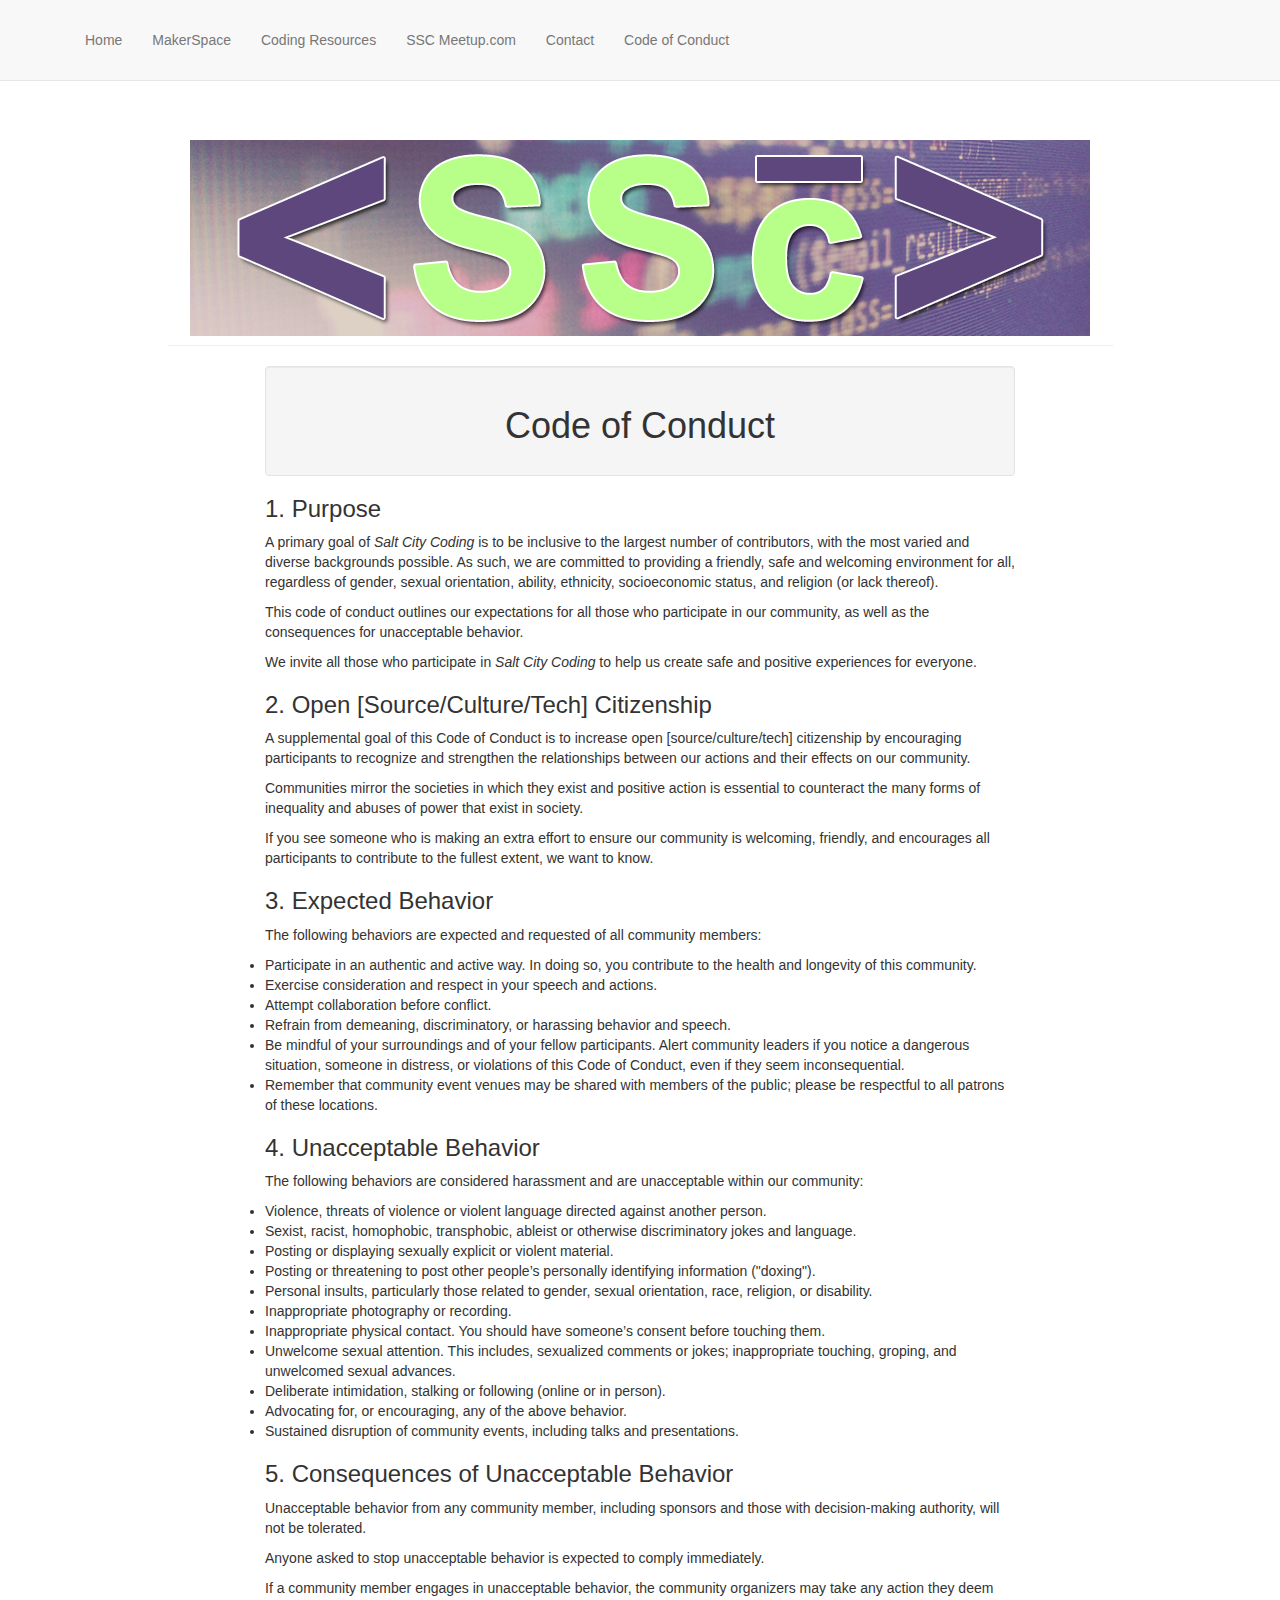
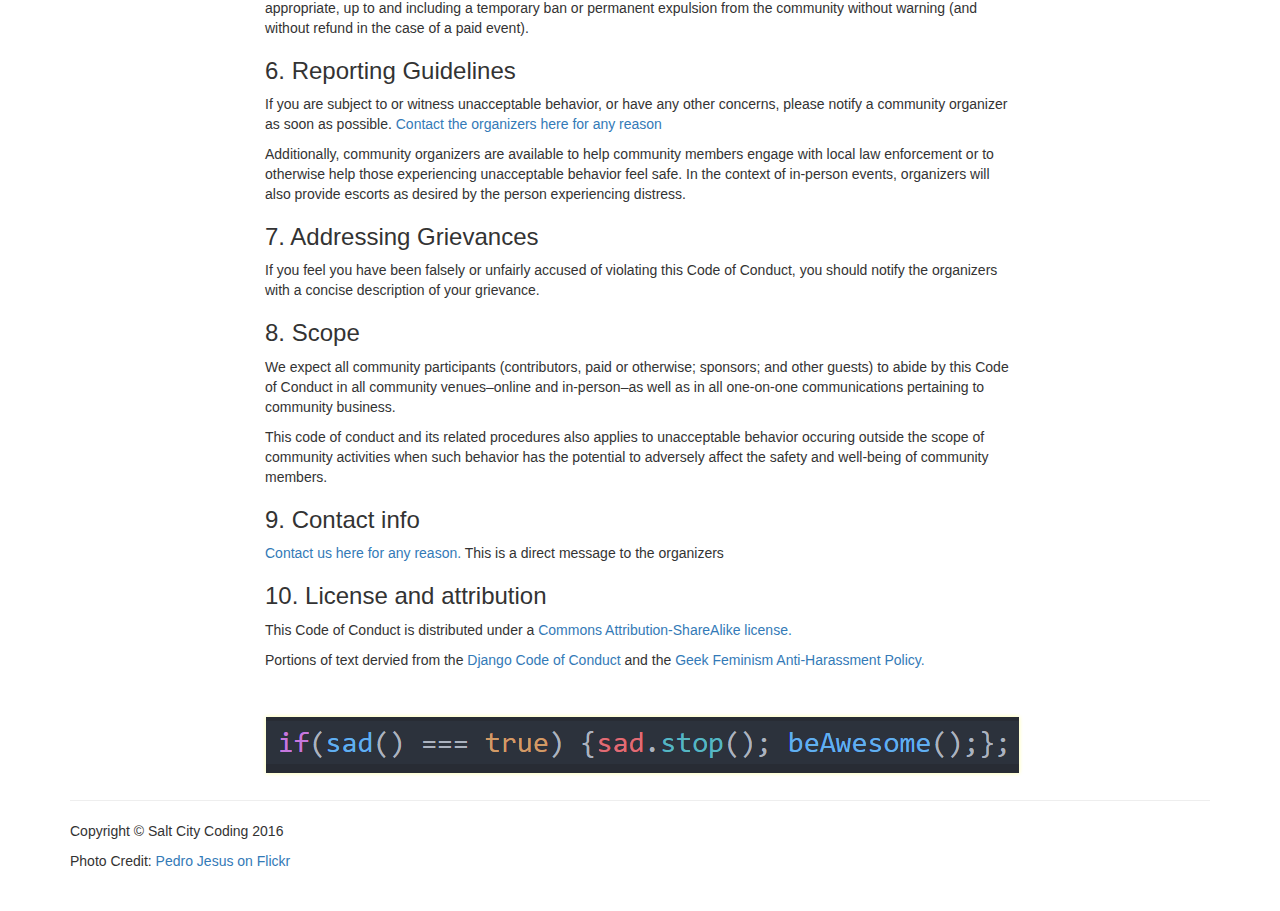
==== code-of-conduct/index.html @ e93b8177 "Initial commit" ====
<!DOCTYPE html>
<html lang="en">

<head>

    <meta charset="utf-8">
    <meta http-equiv="X-UA-Compatible" content="IE=edge">
    <meta name="viewport" content="width=device-width, initial-scale=1">
    <meta name="description" content="">
    <meta name="author" content="">

    <title>Code of Conduct</title>

    <!-- Bootstrap Core CSS -->
    <link href="../css/bootstrap.min.css" rel="stylesheet">

    <link href="../css/sweetalert.css" rel="stylesheet">

    <!-- Custom CSS -->
    <link href="../css/small-business.css" rel="stylesheet">

    <link rel="apple-touch-icon-precomposed" sizes="57x57" href="../favicon/apple-touch-icon-57x57.png" />
    <link rel="apple-touch-icon-precomposed" sizes="114x114" href="../favicon/apple-touch-icon-114x114.png" />
    <link rel="apple-touch-icon-precomposed" sizes="72x72" href="../favicon/apple-touch-icon-72x72.png" />
    <link rel="apple-touch-icon-precomposed" sizes="144x144" href="../favicon/apple-touch-icon-144x144.png" />
    <link rel="apple-touch-icon-precomposed" sizes="60x60" href="../favicon/apple-touch-icon-60x60.png" />
    <link rel="apple-touch-icon-precomposed" sizes="120x120" href="../favicon/apple-touch-icon-120x120.png" />
    <link rel="apple-touch-icon-precomposed" sizes="76x76" href="../favicon/apple-touch-icon-76x76.png" />
    <link rel="apple-touch-icon-precomposed" sizes="152x152" href="../favicon/apple-touch-icon-152x152.png" />
    <link rel="icon" type="image/png" href="../favicon/favicon-196x196.png" sizes="196x196" />
    <link rel="icon" type="image/png" href="../favicon/favicon-96x96.png" sizes="96x96" />
    <link rel="icon" type="image/png" href="../favicon/favicon-32x32.png" sizes="32x32" />
    <link rel="icon" type="image/png" href="../favicon/favicon-16x16.png" sizes="16x16" />
    <link rel="icon" type="image/png" href="../favicon/favicon-128.png" sizes="128x128" />
    <meta name="application-name" content="&nbsp;"/>
    <meta name="msapplication-TileColor" content="#FFFFFF" />
    <meta name="msapplication-TileImage" content="../favicon/mstile-144x144.png" />
    <meta name="msapplication-square70x70logo" content="../favicon/mstile-70x70.png" />
    <meta name="msapplication-square150x150logo" content="../favicon/mstile-150x150.png" />
    <meta name="msapplication-wide310x150logo" content="../favicon/mstile-310x150.png" />
    <meta name="msapplication-square310x310logo" content="../favicon/mstile-310x310.png" />

    <!-- HTML5 Shim and Respond.js IE8 support of HTML5 elements and media queries -->
    <!-- WARNING: Respond.js doesn't work if you view the page via file:// -->
    <!--[if lt IE 9]>
        <script src="https://oss.maxcdn.com/libs/html5shiv/3.7.0/html5shiv.js"></script>
        <script src="https://oss.maxcdn.com/libs/respond.js/1.4.2/respond.min.js"></script>


    <![endif]-->


    <style>
        .img-circle {
            border-radius: 50%;
        }
    </style>



</head>




<body>

<!-- Navigation -->
<nav class="navbar navbar-default navbar-fixed-top" role="navigation">
    <div class="container">
        <!-- Brand and toggle get grouped for better mobile display -->
        <div class="navbar-header">
            <button type="button" class="navbar-toggle" data-toggle="collapse" data-target="#bs-example-navbar-collapse-1">
                <span class="sr-only">Toggle navigation</span>
                <span class="icon-bar"></span>
                <span class="icon-bar"></span>
                <span class="icon-bar"></span>
            </button>
            <a class="navbar-brand hidden-lg hidden-md" href="../">Salt City Coding</a>
        </div>

        <!-- Collect the nav links, forms, and other content for toggling -->
        <div class="collapse navbar-collapse" id="bs-example-navbar-collapse-1">
            <ul class="nav navbar-nav">
                <li>
                    <a href="../">Home</a>
                </li>
                <li>
                    <a href="https://www.facebook.com/groups/essdackmakers/" target="_blank">MakerSpace</a>
                </li>
                <li>
                    <a href="../resources/">Coding Resources</a>
                </li>
                <li>
                    <a href="http://www.meetup.com/Hutchinson-Coders-and-Developers-Meetup/" target="_blank">SSC Meetup.com</a>
                </li>
                <li>
                    <a href="../contact/">Contact</a>
                </li>
                <li>
                    <a href="#">Code of Conduct</a>
                </li>
            </ul>
        </div>
        <!-- /.navbar-collapse -->
    </div>
    <!-- /.container -->
</nav>

    <!-- Page Content -->
    <div class="container">

        <div class="row">
            <div class="col-lg-10 col-lg-offset-1">
                <div class="page-header text-center">
                    <img src="../img/sscHeaderThin.png">
                </div>
            </div>
        </div>

        <!-- Call to Action Well -->
        <div class="row">
            <div class="col-lg-8 col-lg-offset-2">
                <div class="well text-center">
                   <h1>Code of Conduct</h1>
                </div>
                <h3>1. Purpose</h3>
                <p>A primary goal of <i>Salt City Coding</i> is to be inclusive to the largest number of contributors, with the most varied and diverse backgrounds possible. As such, we are committed to providing a friendly, safe and welcoming environment for all, regardless of gender, sexual orientation, ability, ethnicity, socioeconomic status, and religion (or lack thereof).</p>
                <p>This code of conduct outlines our expectations for all those who participate in our community, as well as the consequences for unacceptable behavior.</p>
                <p>We invite all those who participate in <i>Salt City Coding</i> to help us create safe and positive experiences for everyone.</p>

                <h3>2. Open [Source/Culture/Tech] Citizenship</h3>
                <p>A supplemental goal of this Code of Conduct is to increase open [source/culture/tech] citizenship by encouraging participants to recognize and strengthen the relationships between our actions and their effects on our community.</p>
                <p>Communities mirror the societies in which they exist and positive action is essential to counteract the many forms of inequality and abuses of power that exist in society.</p>
                <p>If you see someone who is making an extra effort to ensure our community is welcoming, friendly, and encourages all participants to contribute to the fullest extent, we want to know.</p>

                <h3>3. Expected Behavior</h3>
                <p>The following behaviors are expected and requested of all community members:</p>
                <li>Participate in an authentic and active way. In doing so, you contribute to the health and longevity of this community.</li>
                <li>Exercise consideration and respect in your speech and actions.</li>
                <li>Attempt collaboration before conflict.</li>
                <li>Refrain from demeaning, discriminatory, or harassing behavior and speech.</li>
                <li>Be mindful of your surroundings and of your fellow participants. Alert community leaders if you notice a dangerous situation, someone in distress, or violations of this Code of Conduct, even if they seem inconsequential.</li>
                <li>Remember that community event venues may be shared with members of the public; please be respectful to all patrons of these locations.</li>

                <h3>4. Unacceptable Behavior</h3>
                <p>The following behaviors are considered harassment and are unacceptable within our community:</p>
                <li>Violence, threats of violence or violent language directed against another person.</li>
                <li>Sexist, racist, homophobic, transphobic, ableist or otherwise discriminatory jokes and language.</li>
                <li>Posting or displaying sexually explicit or violent material.</li>
                <li>Posting or threatening to post other people’s personally identifying information ("doxing").</li>
                <li>Personal insults, particularly those related to gender, sexual orientation, race, religion, or disability.</li>
                <li>Inappropriate photography or recording.</li>
                <li>Inappropriate physical contact. You should have someone’s consent before touching them.</li>
                <li>Unwelcome sexual attention. This includes, sexualized comments or jokes; inappropriate touching, groping, and unwelcomed sexual advances.</li>
                <li>Deliberate intimidation, stalking or following (online or in person).</li>
                <li>Advocating for, or encouraging, any of the above behavior.</li>
                <li>Sustained disruption of community events, including talks and presentations.</li>

                <h3>5. Consequences of Unacceptable Behavior</h3>
                <p>Unacceptable behavior from any community member, including sponsors and those with decision-making authority, will not be tolerated.</p>
                <p>Anyone asked to stop unacceptable behavior is expected to comply immediately.</p>
                <p>If a community member engages in unacceptable behavior, the community organizers may take any action they deem appropriate, up to and including a temporary ban or permanent expulsion from the community without warning (and without refund in the case of a paid event).</p>

                <h3>6. Reporting Guidelines</h3>
                <p>If you are subject to or witness unacceptable behavior, or have any other concerns, please notify a community organizer as soon as possible. <a href="../contact/">Contact the organizers here for any reason</a></p>

                <p>Additionally, community organizers are available to help community members engage with local law enforcement or to otherwise help those experiencing unacceptable behavior feel safe. In the context of in-person events, organizers will also provide escorts as desired by the person experiencing distress.</p>

                <h3>7. Addressing Grievances</h3>
                <p>If you feel you have been falsely or unfairly accused of violating this Code of Conduct, you should notify the organizers with a concise description of your grievance.</p>

                <h3>8. Scope</h3>
                <p>We expect all community participants (contributors, paid or otherwise; sponsors; and other guests) to abide by this Code of Conduct in all community venues–online and in-person–as well as in all one-on-one communications pertaining to community business.</p>

                <p>This code of conduct and its related procedures also applies to unacceptable behavior occuring outside the scope of community activities when such behavior has the potential to adversely affect the safety and well-being of community members.</p>

                <h3>9. Contact info</h3>
                <p><a href="../contact/">Contact us here for any reason.</a> This is a direct message to the organizers</p>

                <h3>10. License and attribution</h3>
                <p>This Code of Conduct is distributed under a <a href="http://creativecommons.org/licenses/by-sa/3.0/Creative">Commons Attribution-ShareAlike license.</a></p>

                <p>Portions of text dervied from the <a href="https://www.djangoproject.com/conduct/">Django Code of Conduct</a> and the <a href="http://geekfeminism.wikia.com/wiki/Conference_anti-harassment/PolicyGeek">Geek Feminism Anti-Harassment Policy.</a></p>

            </div>
            <!-- /.col-lg-12 -->
        </div>
        <!-- /.row -->

        <!-- Footer -->
        <footer>
            <div class="row">
                <div class="col-lg-12" style="text-align:center">
                    <img src="../img/happyCodeLong.png">
                </div>
            </div>
            <hr>
            <div class="row">
                <div class="col-lg-12">
                    <p>Copyright &copy; Salt City Coding 2016</p>
                    <p class="muted">Photo Credit: <a href="https://www.flickr.com/photos/pedrojesusfotografia/" target="_blank">Pedro Jesus on Flickr</a></p>
                </div>
            </div>
        </footer>

    </div>
    <!--/.container -->

    <script src="../js/jquery.js"></script>
    <!-- Bootstrap Core JavaScript -->
    <script src="../js/bootstrap.min.js"></script>
    <script src="../js/jquery.easing.min.js"></script>
    <script src="../js/scrolling-nav.js"></script>
    <script src="../js/sweetalert.min.js"></script>
    <script src="../js/alerts-listings.js"></script>
    <script>
        /*
    (function(i,s,o,g,r,a,m){i['GoogleAnalyticsObject']=r;i[r]=i[r]||function(){
                (i[r].q=i[r].q||[]).push(arguments)},i[r].l=1*new Date();a=s.createElement(o),
            m=s.getElementsByTagName(o)[0];a.async=1;a.src=g;m.parentNode.insertBefore(a,m)
    })(window,document,'script','//www.google-analytics.com/analytics.js','ga');

    ga('create', 'UA-74597400-1', 'auto');
    ga('send', 'pageview');

    </script>


</body>    <!-- jQuery -->
</html>
---- css/sweetalert.css ----
body.stop-scrolling {
  height: 100%;
  overflow: hidden; }

.sweet-overlay {
  background-color: black;
  /* IE8 */
  -ms-filter: "progid:DXImageTransform.Microsoft.Alpha(Opacity=40)";
  /* IE8 */
  background-color: rgba(0, 0, 0, 0.4);
  position: fixed;
  left: 0;
  right: 0;
  top: 0;
  bottom: 0;
  display: none;
  z-index: 10000; }

.sweet-alert {
  background-color: white;
  font-family: 'Open Sans', 'Helvetica Neue', Helvetica, Arial, sans-serif;
  width: 478px;
  padding: 17px;
  border-radius: 5px;
  text-align: center;
  position: fixed;
  left: 50%;
  top: 50%;
  margin-left: -256px;
  margin-top: -200px;
  overflow: hidden;
  display: none;
  z-index: 99999; }
  @media all and (max-width: 540px) {
    .sweet-alert {
      width: auto;
      margin-left: 0;
      margin-right: 0;
      left: 15px;
      right: 15px; } }
  .sweet-alert h2 {
    color: #575757;
    font-size: 30px;
    text-align: center;
    font-weight: 600;
    text-transform: none;
    position: relative;
    margin: 25px 0;
    padding: 0;
    line-height: 40px;
    display: block; }
  .sweet-alert p {
    color: #797979;
    font-size: 16px;
    text-align: center;
    font-weight: 300;
    position: relative;
    text-align: inherit;
    float: none;
    margin: 0;
    padding: 0;
    line-height: normal; }
  .sweet-alert fieldset {
    border: none;
    position: relative; }
  .sweet-alert .sa-error-container {
    background-color: #f1f1f1;
    margin-left: -17px;
    margin-right: -17px;
    overflow: hidden;
    padding: 0 10px;
    max-height: 0;
    webkit-transition: padding 0.15s, max-height 0.15s;
    transition: padding 0.15s, max-height 0.15s; }
    .sweet-alert .sa-error-container.show {
      padding: 10px 0;
      max-height: 100px;
      webkit-transition: padding 0.2s, max-height 0.2s;
      transition: padding 0.25s, max-height 0.25s; }
    .sweet-alert .sa-error-container .icon {
      display: inline-block;
      width: 24px;
      height: 24px;
      border-radius: 50%;
      background-color: #ea7d7d;
      color: white;
      line-height: 24px;
      text-align: center;
      margin-right: 3px; }
    .sweet-alert .sa-error-container p {
      display: inline-block; }
  .sweet-alert .sa-input-error {
    position: absolute;
    top: 29px;
    right: 26px;
    width: 20px;
    height: 20px;
    opacity: 0;
    -webkit-transform: scale(0.5);
    transform: scale(0.5);
    -webkit-transform-origin: 50% 50%;
    transform-origin: 50% 50%;
    -webkit-transition: all 0.1s;
    transition: all 0.1s; }
    .sweet-alert .sa-input-error::before, .sweet-alert .sa-input-error::after {
      content: "";
      width: 20px;
      height: 6px;
      background-color: #f06e57;
      border-radius: 3px;
      position: absolute;
      top: 50%;
      margin-top: -4px;
      left: 50%;
      margin-left: -9px; }
    .sweet-alert .sa-input-error::before {
      -webkit-transform: rotate(-45deg);
      transform: rotate(-45deg); }
    .sweet-alert .sa-input-error::after {
      -webkit-transform: rotate(45deg);
      transform: rotate(45deg); }
    .sweet-alert .sa-input-error.show {
      opacity: 1;
      -webkit-transform: scale(1);
      transform: scale(1); }
  .sweet-alert input {
    width: 100%;
    box-sizing: border-box;
    border-radius: 3px;
    border: 1px solid #d7d7d7;
    height: 43px;
    margin-top: 10px;
    margin-bottom: 17px;
    font-size: 18px;
    box-shadow: inset 0px 1px 1px rgba(0, 0, 0, 0.06);
    padding: 0 12px;
    display: none;
    -webkit-transition: all 0.3s;
    transition: all 0.3s; }
    .sweet-alert input:focus {
      outline: none;
      box-shadow: 0px 0px 3px #c4e6f5;
      border: 1px solid #b4dbed; }
      .sweet-alert input:focus::-moz-placeholder {
        transition: opacity 0.3s 0.03s ease;
        opacity: 0.5; }
      .sweet-alert input:focus:-ms-input-placeholder {
        transition: opacity 0.3s 0.03s ease;
        opacity: 0.5; }
      .sweet-alert input:focus::-webkit-input-placeholder {
        transition: opacity 0.3s 0.03s ease;
        opacity: 0.5; }
    .sweet-alert input::-moz-placeholder {
      color: #bdbdbd; }
    .sweet-alert input:-ms-input-placeholder {
      color: #bdbdbd; }
    .sweet-alert input::-webkit-input-placeholder {
      color: #bdbdbd; }
  .sweet-alert.show-input input {
    display: block; }
  .sweet-alert .sa-confirm-button-container {
    display: inline-block;
    position: relative; }
  .sweet-alert .la-ball-fall {
    position: absolute;
    left: 50%;
    top: 50%;
    margin-left: -27px;
    margin-top: 4px;
    opacity: 0;
    visibility: hidden; }
  .sweet-alert button {
    background-color: #8CD4F5;
    color: white;
    border: none;
    box-shadow: none;
    font-size: 17px;
    font-weight: 500;
    -webkit-border-radius: 4px;
    border-radius: 5px;
    padding: 10px 32px;
    margin: 26px 5px 0 5px;
    cursor: pointer; }
    .sweet-alert button:focus {
      outline: none;
      box-shadow: 0 0 2px rgba(128, 179, 235, 0.5), inset 0 0 0 1px rgba(0, 0, 0, 0.05); }
    .sweet-alert button:hover {
      background-color: #7ecff4; }
    .sweet-alert button:active {
      background-color: #5dc2f1; }
    .sweet-alert button.cancel {
      background-color: #C1C1C1; }
      .sweet-alert button.cancel:hover {
        background-color: #b9b9b9; }
      .sweet-alert button.cancel:active {
        background-color: #a8a8a8; }
      .sweet-alert button.cancel:focus {
        box-shadow: rgba(197, 205, 211, 0.8) 0px 0px 2px, rgba(0, 0, 0, 0.0470588) 0px 0px 0px 1px inset !important; }
    .sweet-alert button[disabled] {
      opacity: .6;
      cursor: default; }
    .sweet-alert button.confirm[disabled] {
      color: transparent; }
      .sweet-alert button.confirm[disabled] ~ .la-ball-fall {
        opacity: 1;
        visibility: visible;
        transition-delay: 0s; }
    .sweet-alert button::-moz-focus-inner {
      border: 0; }
  .sweet-alert[data-has-cancel-button=false] button {
    box-shadow: none !important; }
  .sweet-alert[data-has-confirm-button=false][data-has-cancel-button=false] {
    padding-bottom: 40px; }
  .sweet-alert .sa-icon {
    width: 80px;
    height: 80px;
    border: 4px solid gray;
    -webkit-border-radius: 40px;
    border-radius: 40px;
    border-radius: 50%;
    margin: 20px auto;
    padding: 0;
    position: relative;
    box-sizing: content-box; }
    .sweet-alert .sa-icon.sa-error {
      border-color: #F27474; }
      .sweet-alert .sa-icon.sa-error .sa-x-mark {
        position: relative;
        display: block; }
      .sweet-alert .sa-icon.sa-error .sa-line {
        position: absolute;
        height: 5px;
        width: 47px;
        background-color: #F27474;
        display: block;
        top: 37px;
        border-radius: 2px; }
        .sweet-alert .sa-icon.sa-error .sa-line.sa-left {
          -webkit-transform: rotate(45deg);
          transform: rotate(45deg);
          left: 17px; }
        .sweet-alert .sa-icon.sa-error .sa-line.sa-right {
          -webkit-transform: rotate(-45deg);
          transform: rotate(-45deg);
          right: 16px; }
    .sweet-alert .sa-icon.sa-warning {
      border-color: #F8BB86; }
      .sweet-alert .sa-icon.sa-warning .sa-body {
        position: absolute;
        width: 5px;
        height: 47px;
        left: 50%;
        top: 10px;
        -webkit-border-radius: 2px;
        border-radius: 2px;
        margin-left: -2px;
        background-color: #F8BB86; }
      .sweet-alert .sa-icon.sa-warning .sa-dot {
        position: absolute;
        width: 7px;
        height: 7px;
        -webkit-border-radius: 50%;
        border-radius: 50%;
        margin-left: -3px;
        left: 50%;
        bottom: 10px;
        background-color: #F8BB86; }
    .sweet-alert .sa-icon.sa-info {
      border-color: #C9DAE1; }
      .sweet-alert .sa-icon.sa-info::before {
        content: "";
        position: absolute;
        width: 5px;
        height: 29px;
        left: 50%;
        bottom: 17px;
        border-radius: 2px;
        margin-left: -2px;
        background-color: #C9DAE1; }
      .sweet-alert .sa-icon.sa-info::after {
        content: "";
        position: absolute;
        width: 7px;
        height: 7px;
        border-radius: 50%;
        margin-left: -3px;
        top: 19px;
        background-color: #C9DAE1; }
    .sweet-alert .sa-icon.sa-success {
      border-color: #A5DC86; }
      .sweet-alert .sa-icon.sa-success::before, .sweet-alert .sa-icon.sa-success::after {
        content: '';
        -webkit-border-radius: 40px;
        border-radius: 40px;
        border-radius: 50%;
        position: absolute;
        width: 60px;
        height: 120px;
        background: white;
        -webkit-transform: rotate(45deg);
        transform: rotate(45deg); }
      .sweet-alert .sa-icon.sa-success::before {
        -webkit-border-radius: 120px 0 0 120px;
        border-radius: 120px 0 0 120px;
        top: -7px;
        left: -33px;
        -webkit-transform: rotate(-45deg);
        transform: rotate(-45deg);
        -webkit-transform-origin: 60px 60px;
        transform-origin: 60px 60px; }
      .sweet-alert .sa-icon.sa-success::after {
        -webkit-border-radius: 0 120px 120px 0;
        border-radius: 0 120px 120px 0;
        top: -11px;
        left: 30px;
        -webkit-transform: rotate(-45deg);
        transform: rotate(-45deg);
        -webkit-transform-origin: 0px 60px;
        transform-origin: 0px 60px; }
      .sweet-alert .sa-icon.sa-success .sa-placeholder {
        width: 80px;
        height: 80px;
        border: 4px solid rgba(165, 220, 134, 0.2);
        -webkit-border-radius: 40px;
        border-radius: 40px;
        border-radius: 50%;
        box-sizing: content-box;
        position: absolute;
        left: -4px;
        top: -4px;
        z-index: 2; }
      .sweet-alert .sa-icon.sa-success .sa-fix {
        width: 5px;
        height: 90px;
        background-color: white;
        position: absolute;
        left: 28px;
        top: 8px;
        z-index: 1;
        -webkit-transform: rotate(-45deg);
        transform: rotate(-45deg); }
      .sweet-alert .sa-icon.sa-success .sa-line {
        height: 5px;
        background-color: #A5DC86;
        display: block;
        border-radius: 2px;
        position: absolute;
        z-index: 2; }
        .sweet-alert .sa-icon.sa-success .sa-line.sa-tip {
          width: 25px;
          left: 14px;
          top: 46px;
          -webkit-transform: rotate(45deg);
          transform: rotate(45deg); }
        .sweet-alert .sa-icon.sa-success .sa-line.sa-long {
          width: 47px;
          right: 8px;
          top: 38px;
          -webkit-transform: rotate(-45deg);
          transform: rotate(-45deg); }
    .sweet-alert .sa-icon.sa-custom {
      background-size: contain;
      border-radius: 0;
      border: none;
      background-position: center center;
      background-repeat: no-repeat; }

/*
 * Animations
 */
@-webkit-keyframes showSweetAlert {
  0% {
    transform: scale(0.7);
    -webkit-transform: scale(0.7); }
  45% {
    transform: scale(1.05);
    -webkit-transform: scale(1.05); }
  80% {
    transform: scale(0.95);
    -webkit-transform: scale(0.95); }
  100% {
    transform: scale(1);
    -webkit-transform: scale(1); } }

@keyframes showSweetAlert {
  0% {
    transform: scale(0.7);
    -webkit-transform: scale(0.7); }
  45% {
    transform: scale(1.05);
    -webkit-transform: scale(1.05); }
  80% {
    transform: scale(0.95);
    -webkit-transform: scale(0.95); }
  100% {
    transform: scale(1);
    -webkit-transform: scale(1); } }

@-webkit-keyframes hideSweetAlert {
  0% {
    transform: scale(1);
    -webkit-transform: scale(1); }
  100% {
    transform: scale(0.5);
    -webkit-transform: scale(0.5); } }

@keyframes hideSweetAlert {
  0% {
    transform: scale(1);
    -webkit-transform: scale(1); }
  100% {
    transform: scale(0.5);
    -webkit-transform: scale(0.5); } }

@-webkit-keyframes slideFromTop {
  0% {
    top: 0%; }
  100% {
    top: 50%; } }

@keyframes slideFromTop {
  0% {
    top: 0%; }
  100% {
    top: 50%; } }

@-webkit-keyframes slideToTop {
  0% {
    top: 50%; }
  100% {
    top: 0%; } }

@keyframes slideToTop {
  0% {
    top: 50%; }
  100% {
    top: 0%; } }

@-webkit-keyframes slideFromBottom {
  0% {
    top: 70%; }
  100% {
    top: 50%; } }

@keyframes slideFromBottom {
  0% {
    top: 70%; }
  100% {
    top: 50%; } }

@-webkit-keyframes slideToBottom {
  0% {
    top: 50%; }
  100% {
    top: 70%; } }

@keyframes slideToBottom {
  0% {
    top: 50%; }
  100% {
    top: 70%; } }

.showSweetAlert[data-animation=pop] {
  -webkit-animation: showSweetAlert 0.3s;
  animation: showSweetAlert 0.3s; }

.showSweetAlert[data-animation=none] {
  -webkit-animation: none;
  animation: none; }

.showSweetAlert[data-animation=slide-from-top] {
  -webkit-animation: slideFromTop 0.3s;
  animation: slideFromTop 0.3s; }

.showSweetAlert[data-animation=slide-from-bottom] {
  -webkit-animation: slideFromBottom 0.3s;
  animation: slideFromBottom 0.3s; }

.hideSweetAlert[data-animation=pop] {
  -webkit-animation: hideSweetAlert 0.2s;
  animation: hideSweetAlert 0.2s; }

.hideSweetAlert[data-animation=none] {
  -webkit-animation: none;
  animation: none; }

.hideSweetAlert[data-animation=slide-from-top] {
  -webkit-animation: slideToTop 0.4s;
  animation: slideToTop 0.4s; }

.hideSweetAlert[data-animation=slide-from-bottom] {
  -webkit-animation: slideToBottom 0.3s;
  animation: slideToBottom 0.3s; }

@-webkit-keyframes animateSuccessTip {
  0% {
    width: 0;
    left: 1px;
    top: 19px; }
  54% {
    width: 0;
    left: 1px;
    top: 19px; }
  70% {
    width: 50px;
    left: -8px;
    top: 37px; }
  84% {
    width: 17px;
    left: 21px;
    top: 48px; }
  100% {
    width: 25px;
    left: 14px;
    top: 45px; } }

@keyframes animateSuccessTip {
  0% {
    width: 0;
    left: 1px;
    top: 19px; }
  54% {
    width: 0;
    left: 1px;
    top: 19px; }
  70% {
    width: 50px;
    left: -8px;
    top: 37px; }
  84% {
    width: 17px;
    left: 21px;
    top: 48px; }
  100% {
    width: 25px;
    left: 14px;
    top: 45px; } }

@-webkit-keyframes animateSuccessLong {
  0% {
    width: 0;
    right: 46px;
    top: 54px; }
  65% {
    width: 0;
    right: 46px;
    top: 54px; }
  84% {
    width: 55px;
    right: 0px;
    top: 35px; }
  100% {
    width: 47px;
    right: 8px;
    top: 38px; } }

@keyframes animateSuccessLong {
  0% {
    width: 0;
    right: 46px;
    top: 54px; }
  65% {
    width: 0;
    right: 46px;
    top: 54px; }
  84% {
    width: 55px;
    right: 0px;
    top: 35px; }
  100% {
    width: 47px;
    right: 8px;
    top: 38px; } }

@-webkit-keyframes rotatePlaceholder {
  0% {
    transform: rotate(-45deg);
    -webkit-transform: rotate(-45deg); }
  5% {
    transform: rotate(-45deg);
    -webkit-transform: rotate(-45deg); }
  12% {
    transform: rotate(-405deg);
    -webkit-transform: rotate(-405deg); }
  100% {
    transform: rotate(-405deg);
    -webkit-transform: rotate(-405deg); } }

@keyframes rotatePlaceholder {
  0% {
    transform: rotate(-45deg);
    -webkit-transform: rotate(-45deg); }
  5% {
    transform: rotate(-45deg);
    -webkit-transform: rotate(-45deg); }
  12% {
    transform: rotate(-405deg);
    -webkit-transform: rotate(-405deg); }
  100% {
    transform: rotate(-405deg);
    -webkit-transform: rotate(-405deg); } }

.animateSuccessTip {
  -webkit-animation: animateSuccessTip 0.75s;
  animation: animateSuccessTip 0.75s; }

.animateSuccessLong {
  -webkit-animation: animateSuccessLong 0.75s;
  animation: animateSuccessLong 0.75s; }

.sa-icon.sa-success.animate::after {
  -webkit-animation: rotatePlaceholder 4.25s ease-in;
  animation: rotatePlaceholder 4.25s ease-in; }

@-webkit-keyframes animateErrorIcon {
  0% {
    transform: rotateX(100deg);
    -webkit-transform: rotateX(100deg);
    opacity: 0; }
  100% {
    transform: rotateX(0deg);
    -webkit-transform: rotateX(0deg);
    opacity: 1; } }

@keyframes animateErrorIcon {
  0% {
    transform: rotateX(100deg);
    -webkit-transform: rotateX(100deg);
    opacity: 0; }
  100% {
    transform: rotateX(0deg);
    -webkit-transform: rotateX(0deg);
    opacity: 1; } }

.animateErrorIcon {
  -webkit-animation: animateErrorIcon 0.5s;
  animation: animateErrorIcon 0.5s; }

@-webkit-keyframes animateXMark {
  0% {
    transform: scale(0.4);
    -webkit-transform: scale(0.4);
    margin-top: 26px;
    opacity: 0; }
  50% {
    transform: scale(0.4);
    -webkit-transform: scale(0.4);
    margin-top: 26px;
    opacity: 0; }
  80% {
    transform: scale(1.15);
    -webkit-transform: scale(1.15);
    margin-top: -6px; }
  100% {
    transform: scale(1);
    -webkit-transform: scale(1);
    margin-top: 0;
    opacity: 1; } }

@keyframes animateXMark {
  0% {
    transform: scale(0.4);
    -webkit-transform: scale(0.4);
    margin-top: 26px;
    opacity: 0; }
  50% {
    transform: scale(0.4);
    -webkit-transform: scale(0.4);
    margin-top: 26px;
    opacity: 0; }
  80% {
    transform: scale(1.15);
    -webkit-transform: scale(1.15);
    margin-top: -6px; }
  100% {
    transform: scale(1);
    -webkit-transform: scale(1);
    margin-top: 0;
    opacity: 1; } }

.animateXMark {
  -webkit-animation: animateXMark 0.5s;
  animation: animateXMark 0.5s; }

@-webkit-keyframes pulseWarning {
  0% {
    border-color: #F8D486; }
  100% {
    border-color: #F8BB86; } }

@keyframes pulseWarning {
  0% {
    border-color: #F8D486; }
  100% {
    border-color: #F8BB86; } }

.pulseWarning {
  -webkit-animation: pulseWarning 0.75s infinite alternate;
  animation: pulseWarning 0.75s infinite alternate; }

@-webkit-keyframes pulseWarningIns {
  0% {
    background-color: #F8D486; }
  100% {
    background-color: #F8BB86; } }

@keyframes pulseWarningIns {
  0% {
    background-color: #F8D486; }
  100% {
    background-color: #F8BB86; } }

.pulseWarningIns {
  -webkit-animation: pulseWarningIns 0.75s infinite alternate;
  animation: pulseWarningIns 0.75s infinite alternate; }

@-webkit-keyframes rotate-loading {
  0% {
    transform: rotate(0deg); }
  100% {
    transform: rotate(360deg); } }

@keyframes rotate-loading {
  0% {
    transform: rotate(0deg); }
  100% {
    transform: rotate(360deg); } }

/* Internet Explorer 9 has some special quirks that are fixed here */
/* The icons are not animated. */
/* This file is automatically merged into sweet-alert.min.js through Gulp */
/* Error icon */
.sweet-alert .sa-icon.sa-error .sa-line.sa-left {
  -ms-transform: rotate(45deg) \9; }

.sweet-alert .sa-icon.sa-error .sa-line.sa-right {
  -ms-transform: rotate(-45deg) \9; }

/* Success icon */
.sweet-alert .sa-icon.sa-success {
  border-color: transparent\9; }

.sweet-alert .sa-icon.sa-success .sa-line.sa-tip {
  -ms-transform: rotate(45deg) \9; }

.sweet-alert .sa-icon.sa-success .sa-line.sa-long {
  -ms-transform: rotate(-45deg) \9; }

/*!
 * Load Awesome v1.1.0 (http://github.danielcardoso.net/load-awesome/)
 * Copyright 2015 Daniel Cardoso <@DanielCardoso>
 * Licensed under MIT
 */
.la-ball-fall,
.la-ball-fall > div {
  position: relative;
  -webkit-box-sizing: border-box;
  -moz-box-sizing: border-box;
  box-sizing: border-box; }

.la-ball-fall {
  display: block;
  font-size: 0;
  color: #fff; }

.la-ball-fall.la-dark {
  color: #333; }

.la-ball-fall > div {
  display: inline-block;
  float: none;
  background-color: currentColor;
  border: 0 solid currentColor; }

.la-ball-fall {
  width: 54px;
  height: 18px; }

.la-ball-fall > div {
  width: 10px;
  height: 10px;
  margin: 4px;
  border-radius: 100%;
  opacity: 0;
  -webkit-animation: ball-fall 1s ease-in-out infinite;
  -moz-animation: ball-fall 1s ease-in-out infinite;
  -o-animation: ball-fall 1s ease-in-out infinite;
  animation: ball-fall 1s ease-in-out infinite; }

.la-ball-fall > div:nth-child(1) {
  -webkit-animation-delay: -200ms;
  -moz-animation-delay: -200ms;
  -o-animation-delay: -200ms;
  animation-delay: -200ms; }

.la-ball-fall > div:nth-child(2) {
  -webkit-animation-delay: -100ms;
  -moz-animation-delay: -100ms;
  -o-animation-delay: -100ms;
  animation-delay: -100ms; }

.la-ball-fall > div:nth-child(3) {
  -webkit-animation-delay: 0ms;
  -moz-animation-delay: 0ms;
  -o-animation-delay: 0ms;
  animation-delay: 0ms; }

.la-ball-fall.la-sm {
  width: 26px;
  height: 8px; }

.la-ball-fall.la-sm > div {
  width: 4px;
  height: 4px;
  margin: 2px; }

.la-ball-fall.la-2x {
  width: 108px;
  height: 36px; }

.la-ball-fall.la-2x > div {
  width: 20px;
  height: 20px;
  margin: 8px; }

.la-ball-fall.la-3x {
  width: 162px;
  height: 54px; }

.la-ball-fall.la-3x > div {
  width: 30px;
  height: 30px;
  margin: 12px; }

/*
 * Animation
 */
@-webkit-keyframes ball-fall {
  0% {
    opacity: 0;
    -webkit-transform: translateY(-145%);
    transform: translateY(-145%); }
  10% {
    opacity: .5; }
  20% {
    opacity: 1;
    -webkit-transform: translateY(0);
    transform: translateY(0); }
  80% {
    opacity: 1;
    -webkit-transform: translateY(0);
    transform: translateY(0); }
  90% {
    opacity: .5; }
  100% {
    opacity: 0;
    -webkit-transform: translateY(145%);
    transform: translateY(145%); } }

@-moz-keyframes ball-fall {
  0% {
    opacity: 0;
    -moz-transform: translateY(-145%);
    transform: translateY(-145%); }
  10% {
    opacity: .5; }
  20% {
    opacity: 1;
    -moz-transform: translateY(0);
    transform: translateY(0); }
  80% {
    opacity: 1;
    -moz-transform: translateY(0);
    transform: translateY(0); }
  90% {
    opacity: .5; }
  100% {
    opacity: 0;
    -moz-transform: translateY(145%);
    transform: translateY(145%); } }

@-o-keyframes ball-fall {
  0% {
    opacity: 0;
    -o-transform: translateY(-145%);
    transform: translateY(-145%); }
  10% {
    opacity: .5; }
  20% {
    opacity: 1;
    -o-transform: translateY(0);
    transform: translateY(0); }
  80% {
    opacity: 1;
    -o-transform: translateY(0);
    transform: translateY(0); }
  90% {
    opacity: .5; }
  100% {
    opacity: 0;
    -o-transform: translateY(145%);
    transform: translateY(145%); } }

@keyframes ball-fall {
  0% {
    opacity: 0;
    -webkit-transform: translateY(-145%);
    -moz-transform: translateY(-145%);
    -o-transform: translateY(-145%);
    transform: translateY(-145%); }
  10% {
    opacity: .5; }
  20% {
    opacity: 1;
    -webkit-transform: translateY(0);
    -moz-transform: translateY(0);
    -o-transform: translateY(0);
    transform: translateY(0); }
  80% {
    opacity: 1;
    -webkit-transform: translateY(0);
    -moz-transform: translateY(0);
    -o-transform: translateY(0);
    transform: translateY(0); }
  90% {
    opacity: .5; }
  100% {
    opacity: 0;
    -webkit-transform: translateY(145%);
    -moz-transform: translateY(145%);
    -o-transform: translateY(145%);
    transform: translateY(145%); } }
---- css/small-business.css ----
/*!
 * Start Bootstrap - Small Business HTML Template (http://startbootstrap.com)
 * Code licensed under the Apache License v2.0.
 * For details, see http://www.apache.org/licenses/LICENSE-2.0.
 */

body {
    padding-top: 70px; /* Required padding for .navbar-fixed-top. Change if height of navigation changes. */
}

.navbar-fixed-top .nav {
    padding: 15px 0;
}

.navbar-fixed-top .navbar-brand {
}

footer {
    padding: 30px 0;
}

@media(min-width:768px) {
    body {
        padding-top: 100px; /* Required padding for .navbar-fixed-top. Change if height of navigation changes. */
    }

    .navbar-fixed-top .navbar-brand {
        padding: 15px 0;
    }
}


.img-circle {
    border-radius: 50%;
}

.wrapper {
    float: left;
    clear: left;
    display: table;
    table-layout: fixed;
}

.img-responsive {
    display: table-cell;
    max-width: 100%;
}
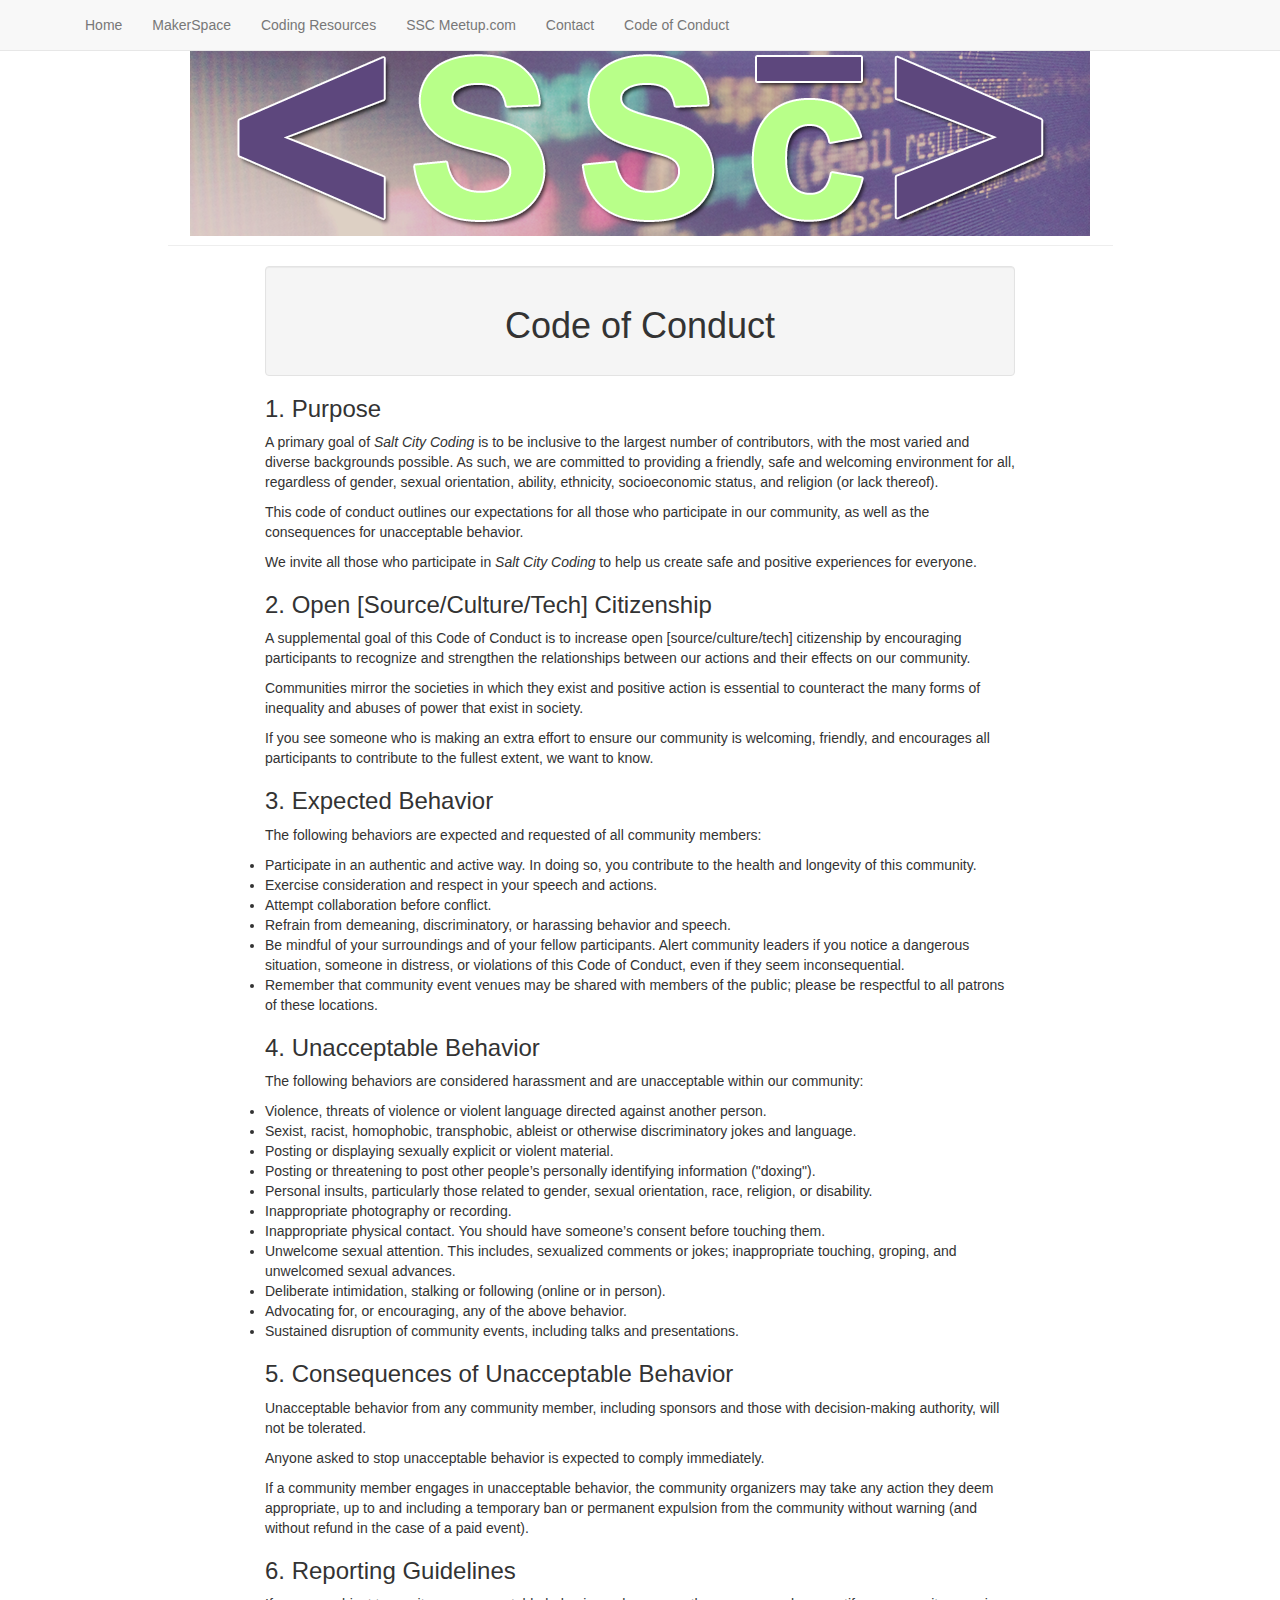
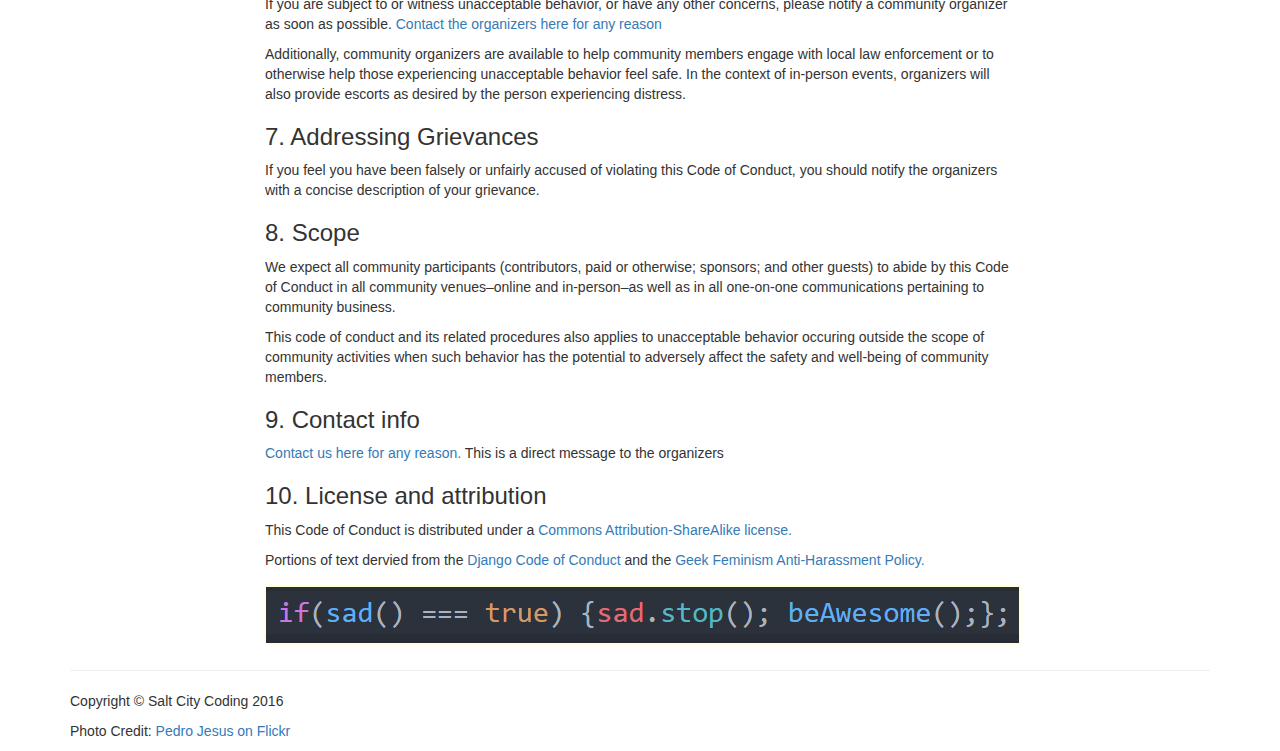
==== commit c7e532ea: "Added Google Sheets" ====
--- a/code-of-conduct/index.html
+++ b/code-of-conduct/index.html
@@ -1,231 +1,230 @@
-<!DOCTYPE html>
-<html lang="en">
-
-<head>
-
-    <meta charset="utf-8">
-    <meta http-equiv="X-UA-Compatible" content="IE=edge">
-    <meta name="viewport" content="width=device-width, initial-scale=1">
-    <meta name="description" content="">
-    <meta name="author" content="">
-
-    <title>Code of Conduct</title>
-
-    <!-- Bootstrap Core CSS -->
-    <link href="../css/bootstrap.min.css" rel="stylesheet">
-
-    <link href="../css/sweetalert.css" rel="stylesheet">
-
-    <!-- Custom CSS -->
-    <link href="../css/small-business.css" rel="stylesheet">
-
-    <link rel="apple-touch-icon-precomposed" sizes="57x57" href="../favicon/apple-touch-icon-57x57.png" />
-    <link rel="apple-touch-icon-precomposed" sizes="114x114" href="../favicon/apple-touch-icon-114x114.png" />
-    <link rel="apple-touch-icon-precomposed" sizes="72x72" href="../favicon/apple-touch-icon-72x72.png" />
-    <link rel="apple-touch-icon-precomposed" sizes="144x144" href="../favicon/apple-touch-icon-144x144.png" />
-    <link rel="apple-touch-icon-precomposed" sizes="60x60" href="../favicon/apple-touch-icon-60x60.png" />
-    <link rel="apple-touch-icon-precomposed" sizes="120x120" href="../favicon/apple-touch-icon-120x120.png" />
-    <link rel="apple-touch-icon-precomposed" sizes="76x76" href="../favicon/apple-touch-icon-76x76.png" />
-    <link rel="apple-touch-icon-precomposed" sizes="152x152" href="../favicon/apple-touch-icon-152x152.png" />
-    <link rel="icon" type="image/png" href="../favicon/favicon-196x196.png" sizes="196x196" />
-    <link rel="icon" type="image/png" href="../favicon/favicon-96x96.png" sizes="96x96" />
-    <link rel="icon" type="image/png" href="../favicon/favicon-32x32.png" sizes="32x32" />
-    <link rel="icon" type="image/png" href="../favicon/favicon-16x16.png" sizes="16x16" />
-    <link rel="icon" type="image/png" href="../favicon/favicon-128.png" sizes="128x128" />
-    <meta name="application-name" content="&nbsp;"/>
-    <meta name="msapplication-TileColor" content="#FFFFFF" />
-    <meta name="msapplication-TileImage" content="../favicon/mstile-144x144.png" />
-    <meta name="msapplication-square70x70logo" content="../favicon/mstile-70x70.png" />
-    <meta name="msapplication-square150x150logo" content="../favicon/mstile-150x150.png" />
-    <meta name="msapplication-wide310x150logo" content="../favicon/mstile-310x150.png" />
-    <meta name="msapplication-square310x310logo" content="../favicon/mstile-310x310.png" />
-
-    <!-- HTML5 Shim and Respond.js IE8 support of HTML5 elements and media queries -->
-    <!-- WARNING: Respond.js doesn't work if you view the page via file:// -->
-    <!--[if lt IE 9]>
-        <script src="https://oss.maxcdn.com/libs/html5shiv/3.7.0/html5shiv.js"></script>
-        <script src="https://oss.maxcdn.com/libs/respond.js/1.4.2/respond.min.js"></script>
-
-
-    <![endif]-->
-
-
-    <style>
-        .img-circle {
-            border-radius: 50%;
-        }
-    </style>
-
-
-
-</head>
-
-
-
-
-<body>
-
-<!-- Navigation -->
-<nav class="navbar navbar-default navbar-fixed-top" role="navigation">
-    <div class="container">
-        <!-- Brand and toggle get grouped for better mobile display -->
-        <div class="navbar-header">
-            <button type="button" class="navbar-toggle" data-toggle="collapse" data-target="#bs-example-navbar-collapse-1">
-                <span class="sr-only">Toggle navigation</span>
-                <span class="icon-bar"></span>
-                <span class="icon-bar"></span>
-                <span class="icon-bar"></span>
-            </button>
-            <a class="navbar-brand hidden-lg hidden-md" href="../">Salt City Coding</a>
-        </div>
-
-        <!-- Collect the nav links, forms, and other content for toggling -->
-        <div class="collapse navbar-collapse" id="bs-example-navbar-collapse-1">
-            <ul class="nav navbar-nav">
-                <li>
-                    <a href="../">Home</a>
-                </li>
-                <li>
-                    <a href="https://www.facebook.com/groups/essdackmakers/" target="_blank">MakerSpace</a>
-                </li>
-                <li>
-                    <a href="../resources/">Coding Resources</a>
-                </li>
-                <li>
-                    <a href="http://www.meetup.com/Hutchinson-Coders-and-Developers-Meetup/" target="_blank">SSC Meetup.com</a>
-                </li>
-                <li>
-                    <a href="../contact/">Contact</a>
-                </li>
-                <li>
-                    <a href="#">Code of Conduct</a>
-                </li>
-            </ul>
-        </div>
-        <!-- /.navbar-collapse -->
-    </div>
-    <!-- /.container -->
-</nav>
-
-    <!-- Page Content -->
-    <div class="container">
-
-        <div class="row">
-            <div class="col-lg-10 col-lg-offset-1">
-                <div class="page-header text-center">
-                    <img src="../img/sscHeaderThin.png">
-                </div>
-            </div>
-        </div>
-
-        <!-- Call to Action Well -->
-        <div class="row">
-            <div class="col-lg-8 col-lg-offset-2">
-                <div class="well text-center">
-                   <h1>Code of Conduct</h1>
-                </div>
-                <h3>1. Purpose</h3>
-                <p>A primary goal of <i>Salt City Coding</i> is to be inclusive to the largest number of contributors, with the most varied and diverse backgrounds possible. As such, we are committed to providing a friendly, safe and welcoming environment for all, regardless of gender, sexual orientation, ability, ethnicity, socioeconomic status, and religion (or lack thereof).</p>
-                <p>This code of conduct outlines our expectations for all those who participate in our community, as well as the consequences for unacceptable behavior.</p>
-                <p>We invite all those who participate in <i>Salt City Coding</i> to help us create safe and positive experiences for everyone.</p>
-
-                <h3>2. Open [Source/Culture/Tech] Citizenship</h3>
-                <p>A supplemental goal of this Code of Conduct is to increase open [source/culture/tech] citizenship by encouraging participants to recognize and strengthen the relationships between our actions and their effects on our community.</p>
-                <p>Communities mirror the societies in which they exist and positive action is essential to counteract the many forms of inequality and abuses of power that exist in society.</p>
-                <p>If you see someone who is making an extra effort to ensure our community is welcoming, friendly, and encourages all participants to contribute to the fullest extent, we want to know.</p>
-
-                <h3>3. Expected Behavior</h3>
-                <p>The following behaviors are expected and requested of all community members:</p>
-                <li>Participate in an authentic and active way. In doing so, you contribute to the health and longevity of this community.</li>
-                <li>Exercise consideration and respect in your speech and actions.</li>
-                <li>Attempt collaboration before conflict.</li>
-                <li>Refrain from demeaning, discriminatory, or harassing behavior and speech.</li>
-                <li>Be mindful of your surroundings and of your fellow participants. Alert community leaders if you notice a dangerous situation, someone in distress, or violations of this Code of Conduct, even if they seem inconsequential.</li>
-                <li>Remember that community event venues may be shared with members of the public; please be respectful to all patrons of these locations.</li>
-
-                <h3>4. Unacceptable Behavior</h3>
-                <p>The following behaviors are considered harassment and are unacceptable within our community:</p>
-                <li>Violence, threats of violence or violent language directed against another person.</li>
-                <li>Sexist, racist, homophobic, transphobic, ableist or otherwise discriminatory jokes and language.</li>
-                <li>Posting or displaying sexually explicit or violent material.</li>
-                <li>Posting or threatening to post other people’s personally identifying information ("doxing").</li>
-                <li>Personal insults, particularly those related to gender, sexual orientation, race, religion, or disability.</li>
-                <li>Inappropriate photography or recording.</li>
-                <li>Inappropriate physical contact. You should have someone’s consent before touching them.</li>
-                <li>Unwelcome sexual attention. This includes, sexualized comments or jokes; inappropriate touching, groping, and unwelcomed sexual advances.</li>
-                <li>Deliberate intimidation, stalking or following (online or in person).</li>
-                <li>Advocating for, or encouraging, any of the above behavior.</li>
-                <li>Sustained disruption of community events, including talks and presentations.</li>
-
-                <h3>5. Consequences of Unacceptable Behavior</h3>
-                <p>Unacceptable behavior from any community member, including sponsors and those with decision-making authority, will not be tolerated.</p>
-                <p>Anyone asked to stop unacceptable behavior is expected to comply immediately.</p>
-                <p>If a community member engages in unacceptable behavior, the community organizers may take any action they deem appropriate, up to and including a temporary ban or permanent expulsion from the community without warning (and without refund in the case of a paid event).</p>
-
-                <h3>6. Reporting Guidelines</h3>
-                <p>If you are subject to or witness unacceptable behavior, or have any other concerns, please notify a community organizer as soon as possible. <a href="../contact/">Contact the organizers here for any reason</a></p>
-
-                <p>Additionally, community organizers are available to help community members engage with local law enforcement or to otherwise help those experiencing unacceptable behavior feel safe. In the context of in-person events, organizers will also provide escorts as desired by the person experiencing distress.</p>
-
-                <h3>7. Addressing Grievances</h3>
-                <p>If you feel you have been falsely or unfairly accused of violating this Code of Conduct, you should notify the organizers with a concise description of your grievance.</p>
-
-                <h3>8. Scope</h3>
-                <p>We expect all community participants (contributors, paid or otherwise; sponsors; and other guests) to abide by this Code of Conduct in all community venues–online and in-person–as well as in all one-on-one communications pertaining to community business.</p>
-
-                <p>This code of conduct and its related procedures also applies to unacceptable behavior occuring outside the scope of community activities when such behavior has the potential to adversely affect the safety and well-being of community members.</p>
-
-                <h3>9. Contact info</h3>
-                <p><a href="../contact/">Contact us here for any reason.</a> This is a direct message to the organizers</p>
-
-                <h3>10. License and attribution</h3>
-                <p>This Code of Conduct is distributed under a <a href="http://creativecommons.org/licenses/by-sa/3.0/Creative">Commons Attribution-ShareAlike license.</a></p>
-
-                <p>Portions of text dervied from the <a href="https://www.djangoproject.com/conduct/">Django Code of Conduct</a> and the <a href="http://geekfeminism.wikia.com/wiki/Conference_anti-harassment/PolicyGeek">Geek Feminism Anti-Harassment Policy.</a></p>
-
-            </div>
-            <!-- /.col-lg-12 -->
-        </div>
-        <!-- /.row -->
-
-        <!-- Footer -->
-        <footer>
-            <div class="row">
-                <div class="col-lg-12" style="text-align:center">
-                    <img src="../img/happyCodeLong.png">
-                </div>
-            </div>
-            <hr>
-            <div class="row">
-                <div class="col-lg-12">
-                    <p>Copyright &copy; Salt City Coding 2016</p>
-                    <p class="muted">Photo Credit: <a href="https://www.flickr.com/photos/pedrojesusfotografia/" target="_blank">Pedro Jesus on Flickr</a></p>
-                </div>
-            </div>
-        </footer>
-
-    </div>
-    <!--/.container -->
-
-    <script src="../js/jquery.js"></script>
-    <!-- Bootstrap Core JavaScript -->
-    <script src="../js/bootstrap.min.js"></script>
-    <script src="../js/jquery.easing.min.js"></script>
-    <script src="../js/scrolling-nav.js"></script>
-    <script src="../js/sweetalert.min.js"></script>
-    <script src="../js/alerts-listings.js"></script>
-    <script>
-        /*
-    (function(i,s,o,g,r,a,m){i['GoogleAnalyticsObject']=r;i[r]=i[r]||function(){
-                (i[r].q=i[r].q||[]).push(arguments)},i[r].l=1*new Date();a=s.createElement(o),
-            m=s.getElementsByTagName(o)[0];a.async=1;a.src=g;m.parentNode.insertBefore(a,m)
-    })(window,document,'script','//www.google-analytics.com/analytics.js','ga');
-
-    ga('create', 'UA-74597400-1', 'auto');
-    ga('send', 'pageview');
-
-    </script>
-
-
-</body>    <!-- jQuery -->
-</html>
+<!DOCTYPE html>
+<html lang="en">
+
+<head>
+
+    <meta charset="utf-8">
+    <meta http-equiv="X-UA-Compatible" content="IE=edge">
+    <meta name="viewport" content="width=device-width, initial-scale=1">
+    <meta name="description" content="">
+    <meta name="author" content="">
+
+    <title>Code of Conduct</title>
+
+    <!-- Bootstrap Core CSS -->
+    <link href="../css/bootstrap.min.css" rel="stylesheet">
+
+    <link href="../css/sweetalert.css" rel="stylesheet">
+
+    <!-- Custom CSS -->
+    <link href="../css/small-business.css" rel="stylesheet">
+
+    <link rel="apple-touch-icon-precomposed" sizes="57x57" href="../favicon/apple-touch-icon-57x57.png" />
+    <link rel="apple-touch-icon-precomposed" sizes="114x114" href="../favicon/apple-touch-icon-114x114.png" />
+    <link rel="apple-touch-icon-precomposed" sizes="72x72" href="../favicon/apple-touch-icon-72x72.png" />
+    <link rel="apple-touch-icon-precomposed" sizes="144x144" href="../favicon/apple-touch-icon-144x144.png" />
+    <link rel="apple-touch-icon-precomposed" sizes="60x60" href="../favicon/apple-touch-icon-60x60.png" />
+    <link rel="apple-touch-icon-precomposed" sizes="120x120" href="../favicon/apple-touch-icon-120x120.png" />
+    <link rel="apple-touch-icon-precomposed" sizes="76x76" href="../favicon/apple-touch-icon-76x76.png" />
+    <link rel="apple-touch-icon-precomposed" sizes="152x152" href="../favicon/apple-touch-icon-152x152.png" />
+    <link rel="icon" type="image/png" href="../favicon/favicon-196x196.png" sizes="196x196" />
+    <link rel="icon" type="image/png" href="../favicon/favicon-96x96.png" sizes="96x96" />
+    <link rel="icon" type="image/png" href="../favicon/favicon-32x32.png" sizes="32x32" />
+    <link rel="icon" type="image/png" href="../favicon/favicon-16x16.png" sizes="16x16" />
+    <link rel="icon" type="image/png" href="../favicon/favicon-128.png" sizes="128x128" />
+    <meta name="application-name" content="&nbsp;"/>
+    <meta name="msapplication-TileColor" content="#FFFFFF" />
+    <meta name="msapplication-TileImage" content="../favicon/mstile-144x144.png" />
+    <meta name="msapplication-square70x70logo" content="../favicon/mstile-70x70.png" />
+    <meta name="msapplication-square150x150logo" content="../favicon/mstile-150x150.png" />
+    <meta name="msapplication-wide310x150logo" content="../favicon/mstile-310x150.png" />
+    <meta name="msapplication-square310x310logo" content="../favicon/mstile-310x310.png" />
+
+    <!-- HTML5 Shim and Respond.js IE8 support of HTML5 elements and media queries -->
+    <!-- WARNING: Respond.js doesn't work if you view the page via file:// -->
+    <!--[if lt IE 9]>
+        <script src="https://oss.maxcdn.com/libs/html5shiv/3.7.0/html5shiv.js"></script>
+        <script src="https://oss.maxcdn.com/libs/respond.js/1.4.2/respond.min.js"></script>
+
+
+    <![endif]-->
+
+
+    <style>
+        .img-circle {
+            border-radius: 50%;
+        }
+    </style>
+
+
+
+</head>
+
+
+
+
+<body>
+
+<!-- Navigation -->
+<nav class="navbar navbar-default navbar-fixed-top" role="navigation">
+    <div class="container">
+        <!-- Brand and toggle get grouped for better mobile display -->
+        <div class="navbar-header">
+            <button type="button" class="navbar-toggle" data-toggle="collapse" data-target="#bs-example-navbar-collapse-1">
+                <span class="sr-only">Toggle navigation</span>
+                <span class="icon-bar"></span>
+                <span class="icon-bar"></span>
+                <span class="icon-bar"></span>
+            </button>
+            <a class="navbar-brand hidden-lg hidden-md" href="../">Salt City Coding</a>
+        </div>
+
+        <!-- Collect the nav links, forms, and other content for toggling -->
+        <div class="collapse navbar-collapse" id="bs-example-navbar-collapse-1">
+            <ul class="nav navbar-nav">
+                <li>
+                    <a href="../">Home</a>
+                </li>
+                <li>
+                    <a href="https://www.facebook.com/groups/essdackmakers/" target="_blank">MakerSpace</a>
+                </li>
+                <li>
+                    <a href="../resources/">Coding Resources</a>
+                </li>
+                <li>
+                    <a href="http://www.meetup.com/Hutchinson-Coders-and-Developers-Meetup/" target="_blank">SSC Meetup.com</a>
+                </li>
+                <li>
+                    <a href="../contact/">Contact</a>
+                </li>
+                <li>
+                    <a href="#">Code of Conduct</a>
+                </li>
+            </ul>
+        </div>
+        <!-- /.navbar-collapse -->
+    </div>
+    <!-- /.container -->
+</nav>
+
+    <!-- Page Content -->
+    <div class="container">
+
+        <div class="row">
+            <div class="col-lg-10 col-lg-offset-1">
+                <div class="page-header text-center">
+                    <img src="../img/sscHeaderThin.png">
+                </div>
+            </div>
+        </div>
+
+        <!-- Call to Action Well -->
+        <div class="row">
+            <div class="col-lg-8 col-lg-offset-2">
+                <div class="well text-center">
+                   <h1>Code of Conduct</h1>
+                </div>
+                <h3>1. Purpose</h3>
+                <p>A primary goal of <i>Salt City Coding</i> is to be inclusive to the largest number of contributors, with the most varied and diverse backgrounds possible. As such, we are committed to providing a friendly, safe and welcoming environment for all, regardless of gender, sexual orientation, ability, ethnicity, socioeconomic status, and religion (or lack thereof).</p>
+                <p>This code of conduct outlines our expectations for all those who participate in our community, as well as the consequences for unacceptable behavior.</p>
+                <p>We invite all those who participate in <i>Salt City Coding</i> to help us create safe and positive experiences for everyone.</p>
+
+                <h3>2. Open [Source/Culture/Tech] Citizenship</h3>
+                <p>A supplemental goal of this Code of Conduct is to increase open [source/culture/tech] citizenship by encouraging participants to recognize and strengthen the relationships between our actions and their effects on our community.</p>
+                <p>Communities mirror the societies in which they exist and positive action is essential to counteract the many forms of inequality and abuses of power that exist in society.</p>
+                <p>If you see someone who is making an extra effort to ensure our community is welcoming, friendly, and encourages all participants to contribute to the fullest extent, we want to know.</p>
+
+                <h3>3. Expected Behavior</h3>
+                <p>The following behaviors are expected and requested of all community members:</p>
+                <li>Participate in an authentic and active way. In doing so, you contribute to the health and longevity of this community.</li>
+                <li>Exercise consideration and respect in your speech and actions.</li>
+                <li>Attempt collaboration before conflict.</li>
+                <li>Refrain from demeaning, discriminatory, or harassing behavior and speech.</li>
+                <li>Be mindful of your surroundings and of your fellow participants. Alert community leaders if you notice a dangerous situation, someone in distress, or violations of this Code of Conduct, even if they seem inconsequential.</li>
+                <li>Remember that community event venues may be shared with members of the public; please be respectful to all patrons of these locations.</li>
+
+                <h3>4. Unacceptable Behavior</h3>
+                <p>The following behaviors are considered harassment and are unacceptable within our community:</p>
+                <li>Violence, threats of violence or violent language directed against another person.</li>
+                <li>Sexist, racist, homophobic, transphobic, ableist or otherwise discriminatory jokes and language.</li>
+                <li>Posting or displaying sexually explicit or violent material.</li>
+                <li>Posting or threatening to post other people’s personally identifying information ("doxing").</li>
+                <li>Personal insults, particularly those related to gender, sexual orientation, race, religion, or disability.</li>
+                <li>Inappropriate photography or recording.</li>
+                <li>Inappropriate physical contact. You should have someone’s consent before touching them.</li>
+                <li>Unwelcome sexual attention. This includes, sexualized comments or jokes; inappropriate touching, groping, and unwelcomed sexual advances.</li>
+                <li>Deliberate intimidation, stalking or following (online or in person).</li>
+                <li>Advocating for, or encouraging, any of the above behavior.</li>
+                <li>Sustained disruption of community events, including talks and presentations.</li>
+
+                <h3>5. Consequences of Unacceptable Behavior</h3>
+                <p>Unacceptable behavior from any community member, including sponsors and those with decision-making authority, will not be tolerated.</p>
+                <p>Anyone asked to stop unacceptable behavior is expected to comply immediately.</p>
+                <p>If a community member engages in unacceptable behavior, the community organizers may take any action they deem appropriate, up to and including a temporary ban or permanent expulsion from the community without warning (and without refund in the case of a paid event).</p>
+
+                <h3>6. Reporting Guidelines</h3>
+                <p>If you are subject to or witness unacceptable behavior, or have any other concerns, please notify a community organizer as soon as possible. <a href="../contact/">Contact the organizers here for any reason</a></p>
+
+                <p>Additionally, community organizers are available to help community members engage with local law enforcement or to otherwise help those experiencing unacceptable behavior feel safe. In the context of in-person events, organizers will also provide escorts as desired by the person experiencing distress.</p>
+
+                <h3>7. Addressing Grievances</h3>
+                <p>If you feel you have been falsely or unfairly accused of violating this Code of Conduct, you should notify the organizers with a concise description of your grievance.</p>
+
+                <h3>8. Scope</h3>
+                <p>We expect all community participants (contributors, paid or otherwise; sponsors; and other guests) to abide by this Code of Conduct in all community venues–online and in-person–as well as in all one-on-one communications pertaining to community business.</p>
+
+                <p>This code of conduct and its related procedures also applies to unacceptable behavior occuring outside the scope of community activities when such behavior has the potential to adversely affect the safety and well-being of community members.</p>
+
+                <h3>9. Contact info</h3>
+                <p><a href="../contact/">Contact us here for any reason.</a> This is a direct message to the organizers</p>
+
+                <h3>10. License and attribution</h3>
+                <p>This Code of Conduct is distributed under a <a href="http://creativecommons.org/licenses/by-sa/3.0/Creative">Commons Attribution-ShareAlike license.</a></p>
+
+                <p>Portions of text dervied from the <a href="https://www.djangoproject.com/conduct/">Django Code of Conduct</a> and the <a href="http://geekfeminism.wikia.com/wiki/Conference_anti-harassment/PolicyGeek">Geek Feminism Anti-Harassment Policy.</a></p>
+
+            </div>
+            <!-- /.col-lg-12 -->
+        </div>
+        <!-- /.row -->
+
+        <!-- Footer -->
+        <footer>
+            <div class="row">
+                <div class="col-lg-12" style="text-align:center">
+                    <img src="../img/happyCodeLong.png">
+                </div>
+            </div>
+            <hr>
+            <div class="row">
+                <div class="col-lg-12">
+                    <p>Copyright &copy; Salt City Coding 2016</p>
+                    <p class="muted">Photo Credit: <a href="https://www.flickr.com/photos/pedrojesusfotografia/" target="_blank">Pedro Jesus on Flickr</a></p>
+                </div>
+            </div>
+        </footer>
+
+    </div>
+    <!--/.container -->
+
+    <script src="../js/jquery.js"></script>
+    <!-- Bootstrap Core JavaScript -->
+    <script src="../js/bootstrap.min.js"></script>
+    <script src="../js/jquery.easing.min.js"></script>
+    <script src="../js/scrolling-nav.js"></script>
+    <script src="../js/sweetalert.min.js"></script>
+    <script src="../js/alerts-listings.js"></script>
+    <script>
+        (function(i,s,o,g,r,a,m){i['GoogleAnalyticsObject']=r;i[r]=i[r]||function(){
+                (i[r].q=i[r].q||[]).push(arguments)},i[r].l=1*new Date();a=s.createElement(o),
+            m=s.getElementsByTagName(o)[0];a.async=1;a.src=g;m.parentNode.insertBefore(a,m)
+        })(window,document,'script','https://www.google-analytics.com/analytics.js','ga');
+
+        ga('create', 'UA-74597400-1', 'auto');
+        ga('send', 'pageview');
+
+    </script>
+
+
+</body>    <!-- jQuery -->
+</html>
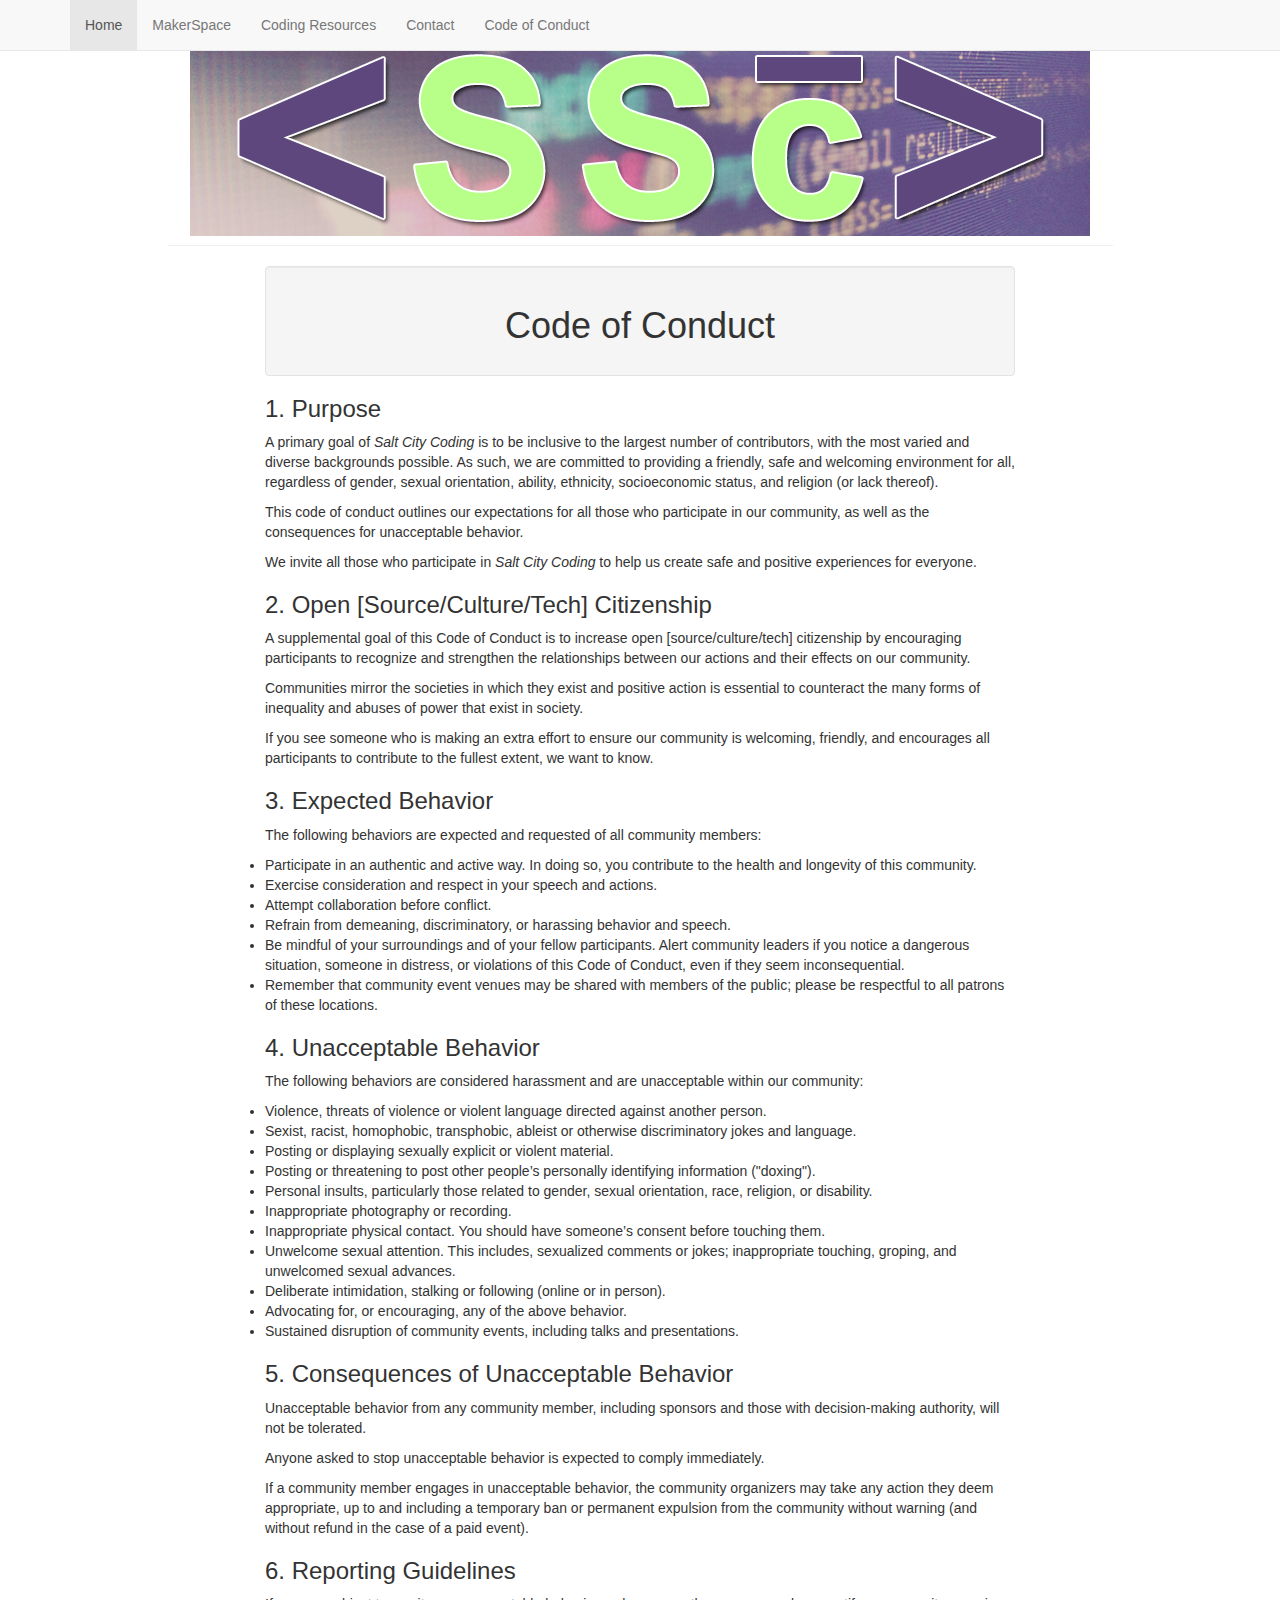
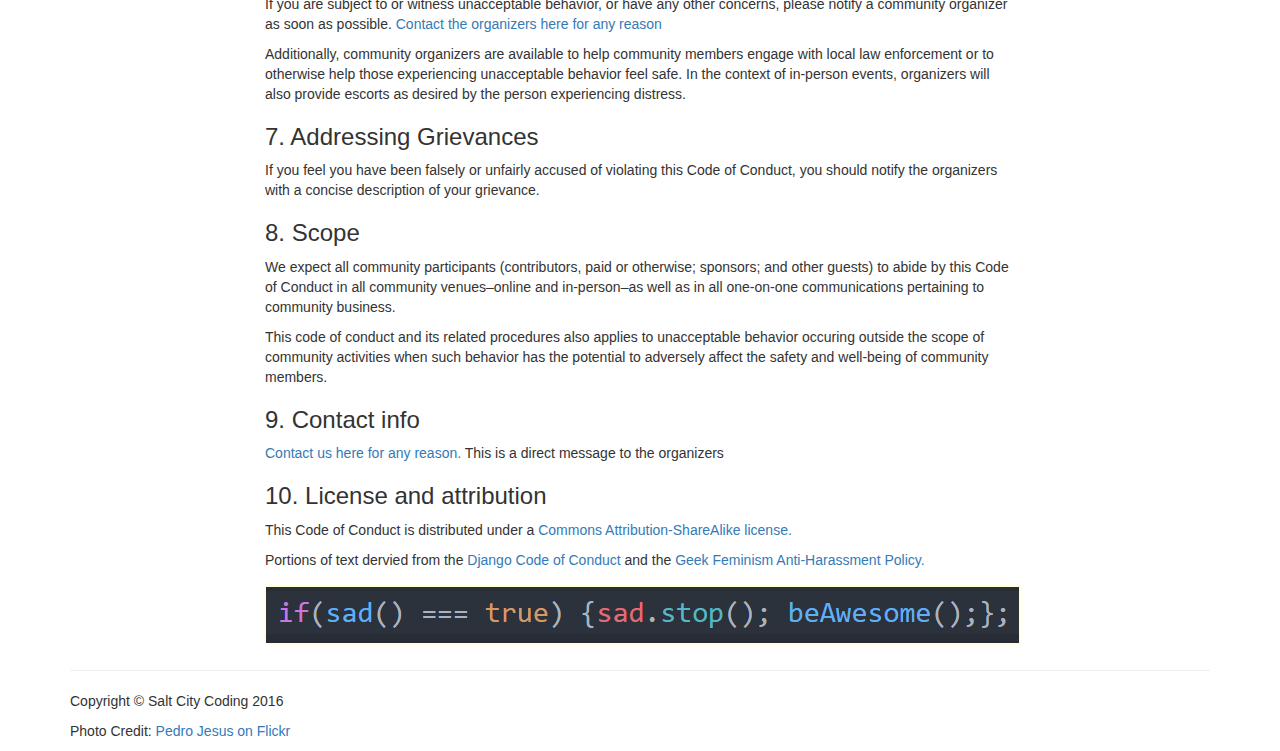
==== commit 00b1ff50: "Update - HPL MakerSpace new meeting space" ====
--- a/code-of-conduct/index.html
+++ b/code-of-conduct/index.html
@@ -32,7 +32,7 @@
     <link rel="icon" type="image/png" href="../favicon/favicon-32x32.png" sizes="32x32" />
     <link rel="icon" type="image/png" href="../favicon/favicon-16x16.png" sizes="16x16" />
     <link rel="icon" type="image/png" href="../favicon/favicon-128.png" sizes="128x128" />
-    <meta name="application-name" content="&nbsp;"/>
+    <meta name="application-name" content="&nbsp;" />
     <meta name="msapplication-TileColor" content="#FFFFFF" />
     <meta name="msapplication-TileImage" content="../favicon/mstile-144x144.png" />
     <meta name="msapplication-square70x70logo" content="../favicon/mstile-70x70.png" />
@@ -65,47 +65,47 @@
 
 <body>
 
-<!-- Navigation -->
-<nav class="navbar navbar-default navbar-fixed-top" role="navigation">
-    <div class="container">
-        <!-- Brand and toggle get grouped for better mobile display -->
-        <div class="navbar-header">
-            <button type="button" class="navbar-toggle" data-toggle="collapse" data-target="#bs-example-navbar-collapse-1">
-                <span class="sr-only">Toggle navigation</span>
-                <span class="icon-bar"></span>
-                <span class="icon-bar"></span>
-                <span class="icon-bar"></span>
-            </button>
-            <a class="navbar-brand hidden-lg hidden-md" href="../">Salt City Coding</a>
+    <!-- Navigation -->
+    <nav class="navbar navbar-default navbar-fixed-top" role="navigation">
+        <div class="container">
+            <!-- Brand and toggle get grouped for better mobile display -->
+            <div class="navbar-header">
+                <button type="button" class="navbar-toggle" data-toggle="collapse" data-target="#bs-example-navbar-collapse-1">
+            <span class="sr-only">Toggle navigation</span>
+            <span class="icon-bar"></span>
+            <span class="icon-bar"></span>
+            <span class="icon-bar"></span>
+        </button>
+                <a class="navbar-brand hidden-lg hidden-md" style="color: #5d477d;" href="/">Salt City Coding</a>
+            </div>
+
+            <!-- Collect the nav links, forms, and other content for toggling -->
+            <div class="collapse navbar-collapse" id="bs-example-navbar-collapse-1">
+                <ul class="nav navbar-nav">
+                    <li class="active">
+                        <a href="#">Home</a>
+                    </li>
+                    <li>
+                        <a href="http://www.hutchpl.org/cms/one.aspx?portalid=20288273&pageid=46753008" target="_blank">MakerSpace</a>
+                    </li>
+                    <li>
+                        <a href="resources/">Coding Resources</a>
+                    </li>
+                    <!--<li>
+                    <a href="http://www.meetup.com/Hutchinson-Coders-and-Developers-Meetup/" target="_blank">SSC Meetup.com</a>
+                </li>-->
+                    <li>
+                        <a href="contact/">Contact</a>
+                    </li>
+                    <li>
+                        <a href="code-of-conduct/">Code of Conduct</a>
+                    </li>
+                </ul>
+            </div>
+            <!-- /.navbar-collapse -->
         </div>
-
-        <!-- Collect the nav links, forms, and other content for toggling -->
-        <div class="collapse navbar-collapse" id="bs-example-navbar-collapse-1">
-            <ul class="nav navbar-nav">
-                <li>
-                    <a href="../">Home</a>
-                </li>
-                <li>
-                    <a href="https://www.facebook.com/groups/essdackmakers/" target="_blank">MakerSpace</a>
-                </li>
-                <li>
-                    <a href="../resources/">Coding Resources</a>
-                </li>
-                <li>
-                    <a href="http://www.meetup.com/Hutchinson-Coders-and-Developers-Meetup/" target="_blank">SSC Meetup.com</a>
-                </li>
-                <li>
-                    <a href="../contact/">Contact</a>
-                </li>
-                <li>
-                    <a href="#">Code of Conduct</a>
-                </li>
-            </ul>
-        </div>
-        <!-- /.navbar-collapse -->
-    </div>
-    <!-- /.container -->
-</nav>
+        <!-- /.container -->
+    </nav>
 
     <!-- Page Content -->
     <div class="container">
@@ -122,10 +122,11 @@
         <div class="row">
             <div class="col-lg-8 col-lg-offset-2">
                 <div class="well text-center">
-                   <h1>Code of Conduct</h1>
+                    <h1>Code of Conduct</h1>
                 </div>
                 <h3>1. Purpose</h3>
-                <p>A primary goal of <i>Salt City Coding</i> is to be inclusive to the largest number of contributors, with the most varied and diverse backgrounds possible. As such, we are committed to providing a friendly, safe and welcoming environment for all, regardless of gender, sexual orientation, ability, ethnicity, socioeconomic status, and religion (or lack thereof).</p>
+                <p>A primary goal of <i>Salt City Coding</i> is to be inclusive to the largest number of contributors, with the most varied and diverse backgrounds possible. As such, we are committed to providing a friendly, safe and welcoming environment
+                    for all, regardless of gender, sexual orientation, ability, ethnicity, socioeconomic status, and religion (or lack thereof).</p>
                 <p>This code of conduct outlines our expectations for all those who participate in our community, as well as the consequences for unacceptable behavior.</p>
                 <p>We invite all those who participate in <i>Salt City Coding</i> to help us create safe and positive experiences for everyone.</p>
 
@@ -160,18 +161,21 @@
                 <h3>5. Consequences of Unacceptable Behavior</h3>
                 <p>Unacceptable behavior from any community member, including sponsors and those with decision-making authority, will not be tolerated.</p>
                 <p>Anyone asked to stop unacceptable behavior is expected to comply immediately.</p>
-                <p>If a community member engages in unacceptable behavior, the community organizers may take any action they deem appropriate, up to and including a temporary ban or permanent expulsion from the community without warning (and without refund in the case of a paid event).</p>
+                <p>If a community member engages in unacceptable behavior, the community organizers may take any action they deem appropriate, up to and including a temporary ban or permanent expulsion from the community without warning (and without refund
+                    in the case of a paid event).</p>
 
                 <h3>6. Reporting Guidelines</h3>
                 <p>If you are subject to or witness unacceptable behavior, or have any other concerns, please notify a community organizer as soon as possible. <a href="../contact/">Contact the organizers here for any reason</a></p>
 
-                <p>Additionally, community organizers are available to help community members engage with local law enforcement or to otherwise help those experiencing unacceptable behavior feel safe. In the context of in-person events, organizers will also provide escorts as desired by the person experiencing distress.</p>
+                <p>Additionally, community organizers are available to help community members engage with local law enforcement or to otherwise help those experiencing unacceptable behavior feel safe. In the context of in-person events, organizers will also
+                    provide escorts as desired by the person experiencing distress.</p>
 
                 <h3>7. Addressing Grievances</h3>
                 <p>If you feel you have been falsely or unfairly accused of violating this Code of Conduct, you should notify the organizers with a concise description of your grievance.</p>
 
                 <h3>8. Scope</h3>
-                <p>We expect all community participants (contributors, paid or otherwise; sponsors; and other guests) to abide by this Code of Conduct in all community venues–online and in-person–as well as in all one-on-one communications pertaining to community business.</p>
+                <p>We expect all community participants (contributors, paid or otherwise; sponsors; and other guests) to abide by this Code of Conduct in all community venues–online and in-person–as well as in all one-on-one communications pertaining to
+                    community business.</p>
 
                 <p>This code of conduct and its related procedures also applies to unacceptable behavior occuring outside the scope of community activities when such behavior has the potential to adversely affect the safety and well-being of community members.</p>
 
@@ -215,16 +219,24 @@
     <script src="../js/sweetalert.min.js"></script>
     <script src="../js/alerts-listings.js"></script>
     <script>
-        (function(i,s,o,g,r,a,m){i['GoogleAnalyticsObject']=r;i[r]=i[r]||function(){
-                (i[r].q=i[r].q||[]).push(arguments)},i[r].l=1*new Date();a=s.createElement(o),
-            m=s.getElementsByTagName(o)[0];a.async=1;a.src=g;m.parentNode.insertBefore(a,m)
-        })(window,document,'script','https://www.google-analytics.com/analytics.js','ga');
+        (function(i, s, o, g, r, a, m) {
+            i['GoogleAnalyticsObject'] = r;
+            i[r] = i[r] || function() {
+                (i[r].q = i[r].q || []).push(arguments)
+            }, i[r].l = 1 * new Date();
+            a = s.createElement(o),
+                m = s.getElementsByTagName(o)[0];
+            a.async = 1;
+            a.src = g;
+            m.parentNode.insertBefore(a, m)
+        })(window, document, 'script', 'https://www.google-analytics.com/analytics.js', 'ga');
 
         ga('create', 'UA-74597400-1', 'auto');
         ga('send', 'pageview');
-
     </script>
 
 
-</body>    <!-- jQuery -->
-</html>
+</body>
+<!-- jQuery -->
+
+</html>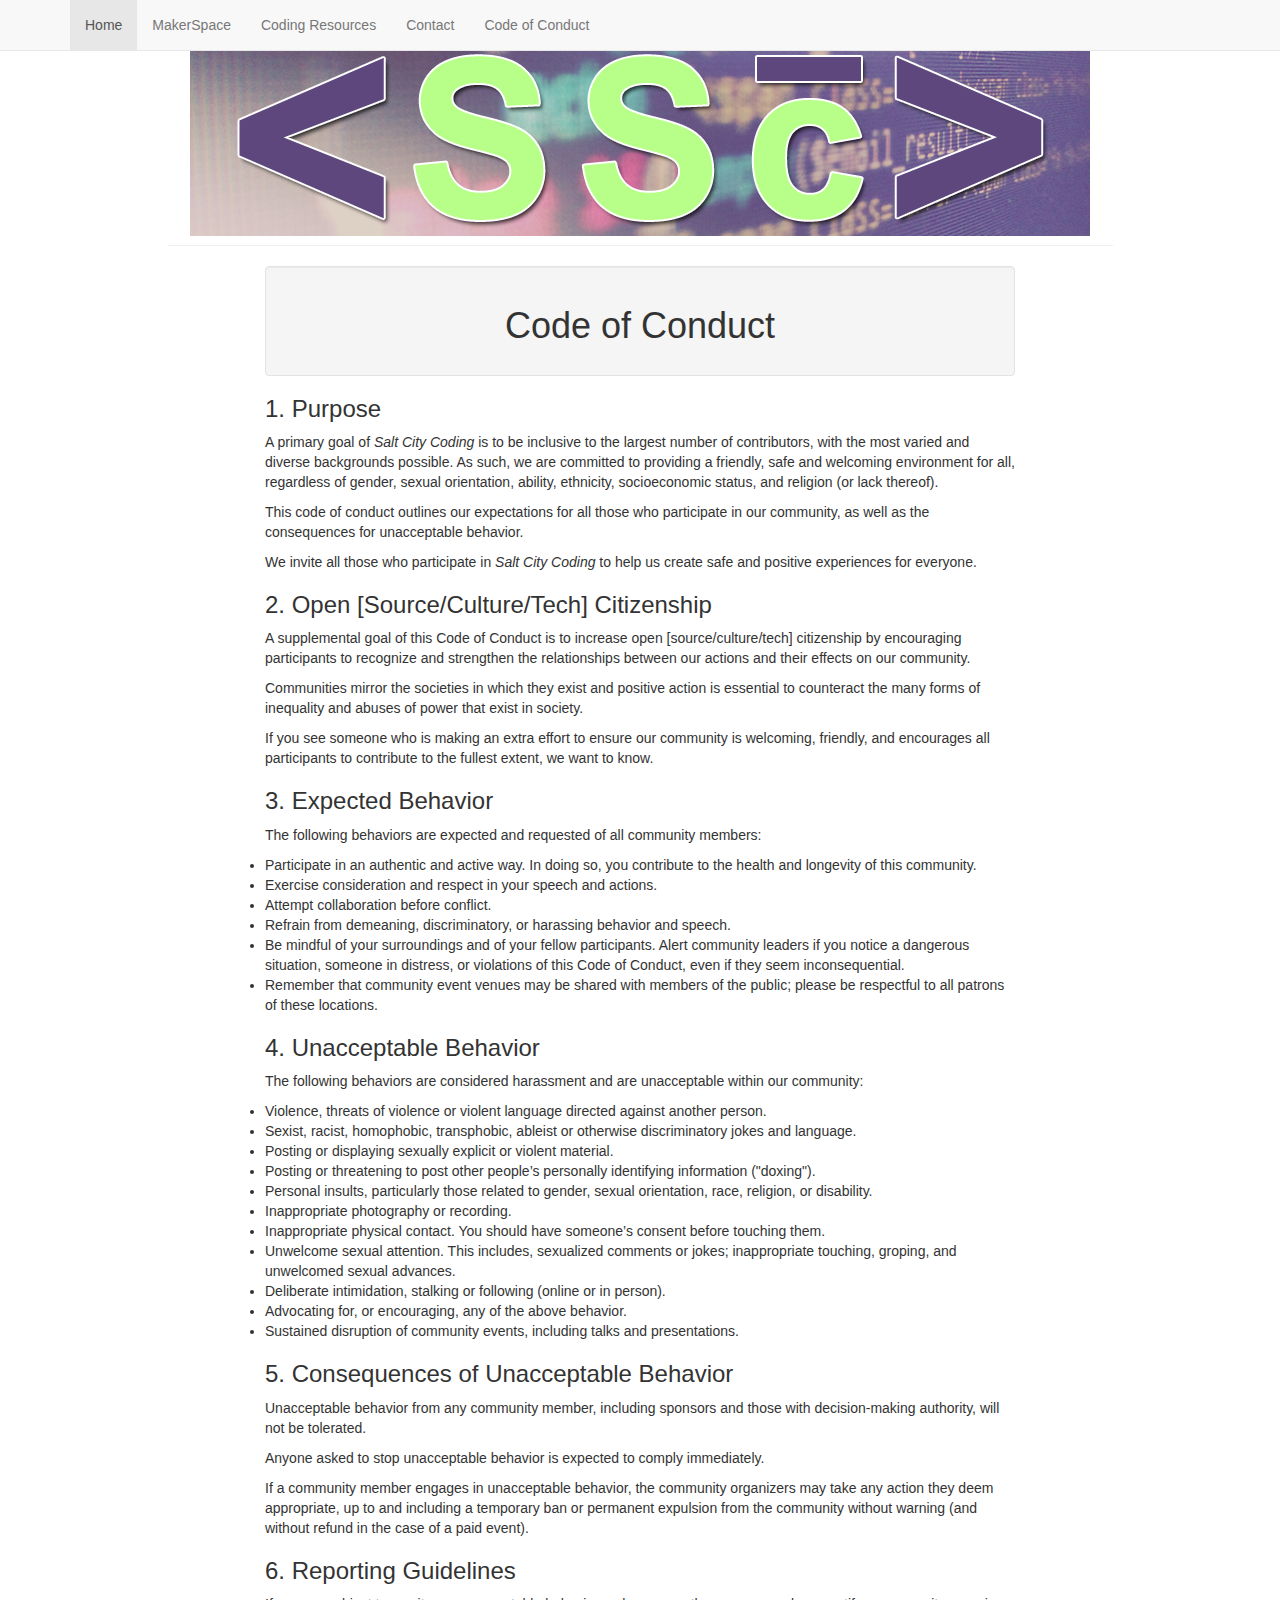
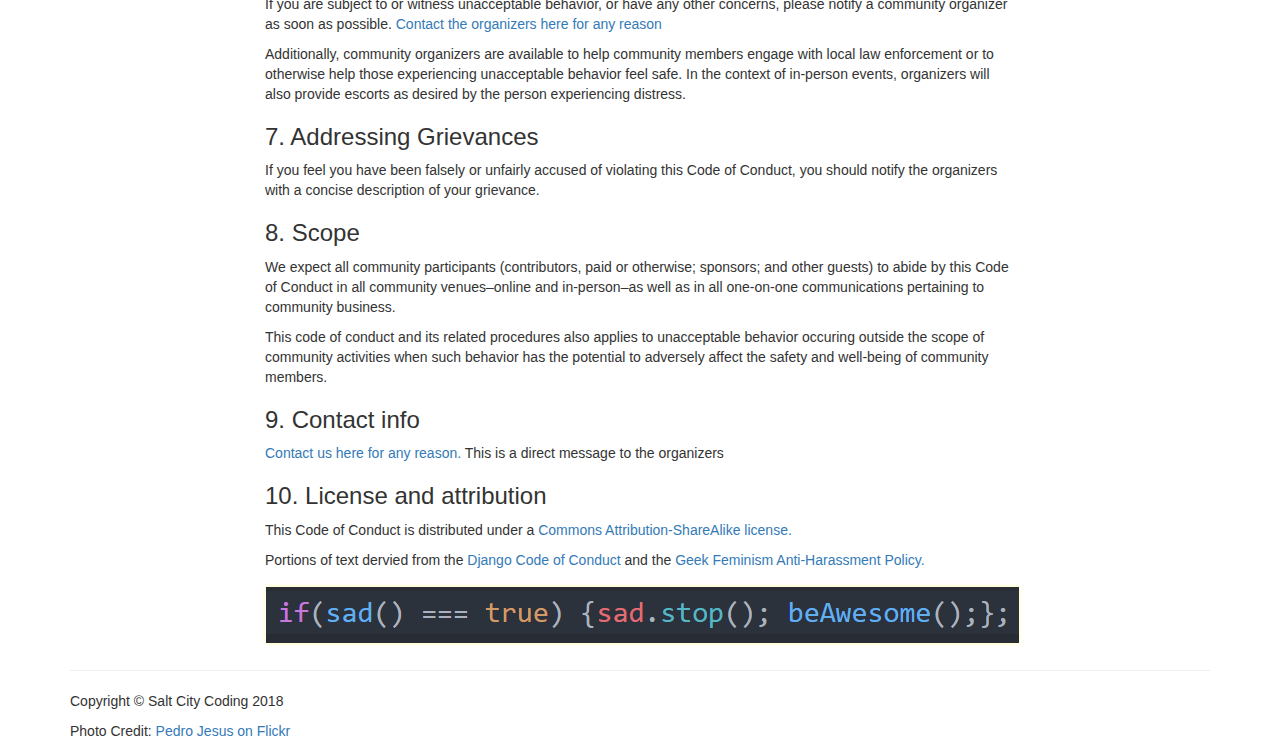
==== commit b4c2b856: "Change copyright year" ====
--- a/code-of-conduct/index.html
+++ b/code-of-conduct/index.html
@@ -91,9 +91,6 @@
                     <li>
                         <a href="resources/">Coding Resources</a>
                     </li>
-                    <!--<li>
-                    <a href="http://www.meetup.com/Hutchinson-Coders-and-Developers-Meetup/" target="_blank">SSC Meetup.com</a>
-                </li>-->
                     <li>
                         <a href="contact/">Contact</a>
                     </li>
@@ -202,7 +199,7 @@
             <hr>
             <div class="row">
                 <div class="col-lg-12">
-                    <p>Copyright &copy; Salt City Coding 2016</p>
+                    <p>Copyright &copy; Salt City Coding 2018</p>
                     <p class="muted">Photo Credit: <a href="https://www.flickr.com/photos/pedrojesusfotografia/" target="_blank">Pedro Jesus on Flickr</a></p>
                 </div>
             </div>
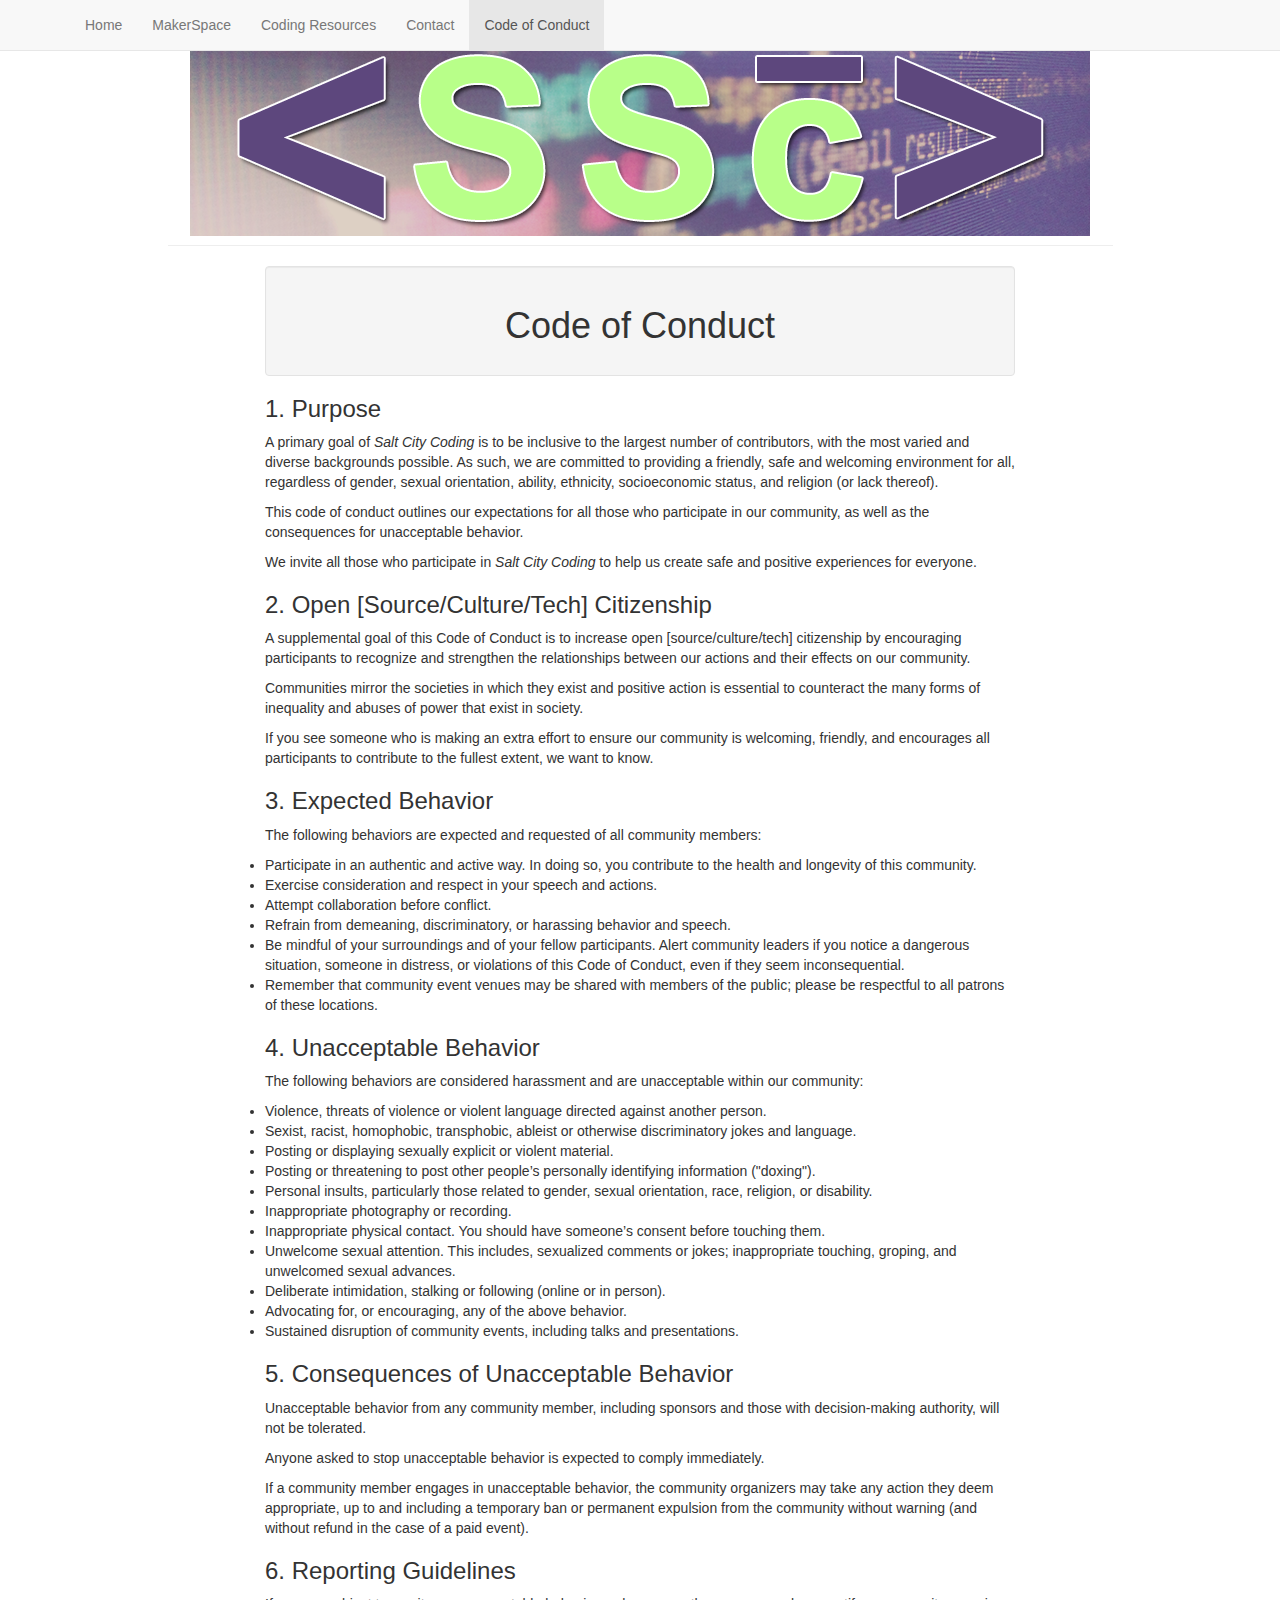
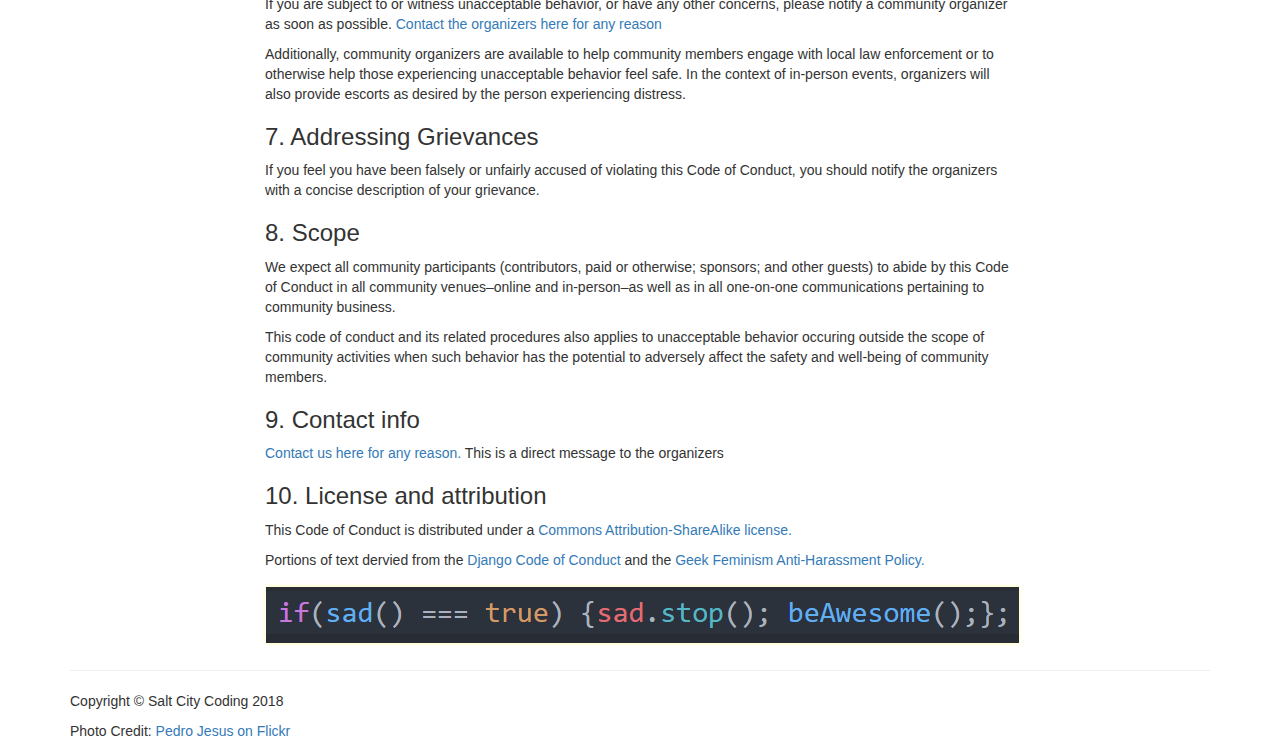
==== commit 01eee7d8: "final" ====
--- a/code-of-conduct/index.html
+++ b/code-of-conduct/index.html
@@ -82,19 +82,19 @@
             <!-- Collect the nav links, forms, and other content for toggling -->
             <div class="collapse navbar-collapse" id="bs-example-navbar-collapse-1">
                 <ul class="nav navbar-nav">
+                    <li>
+                        <a href="../">Home</a>
+                    </li>
+                    <li>
+                        <a href="http://www.hutchpl.org/cms/one.aspx?portalid=20288273&pageid=46753008" target="_blank">MakerSpace</a>
+                    </li>
+                    <li>
+                        <a href="resources/">Coding Resources</a>
+                    </li>
+                    <li>
+                        <a href="contact/">Contact</a>
+                    </li>
                     <li class="active">
-                        <a href="#">Home</a>
-                    </li>
-                    <li>
-                        <a href="http://www.hutchpl.org/cms/one.aspx?portalid=20288273&pageid=46753008" target="_blank">MakerSpace</a>
-                    </li>
-                    <li>
-                        <a href="resources/">Coding Resources</a>
-                    </li>
-                    <li>
-                        <a href="contact/">Contact</a>
-                    </li>
-                    <li>
                         <a href="code-of-conduct/">Code of Conduct</a>
                     </li>
                 </ul>
